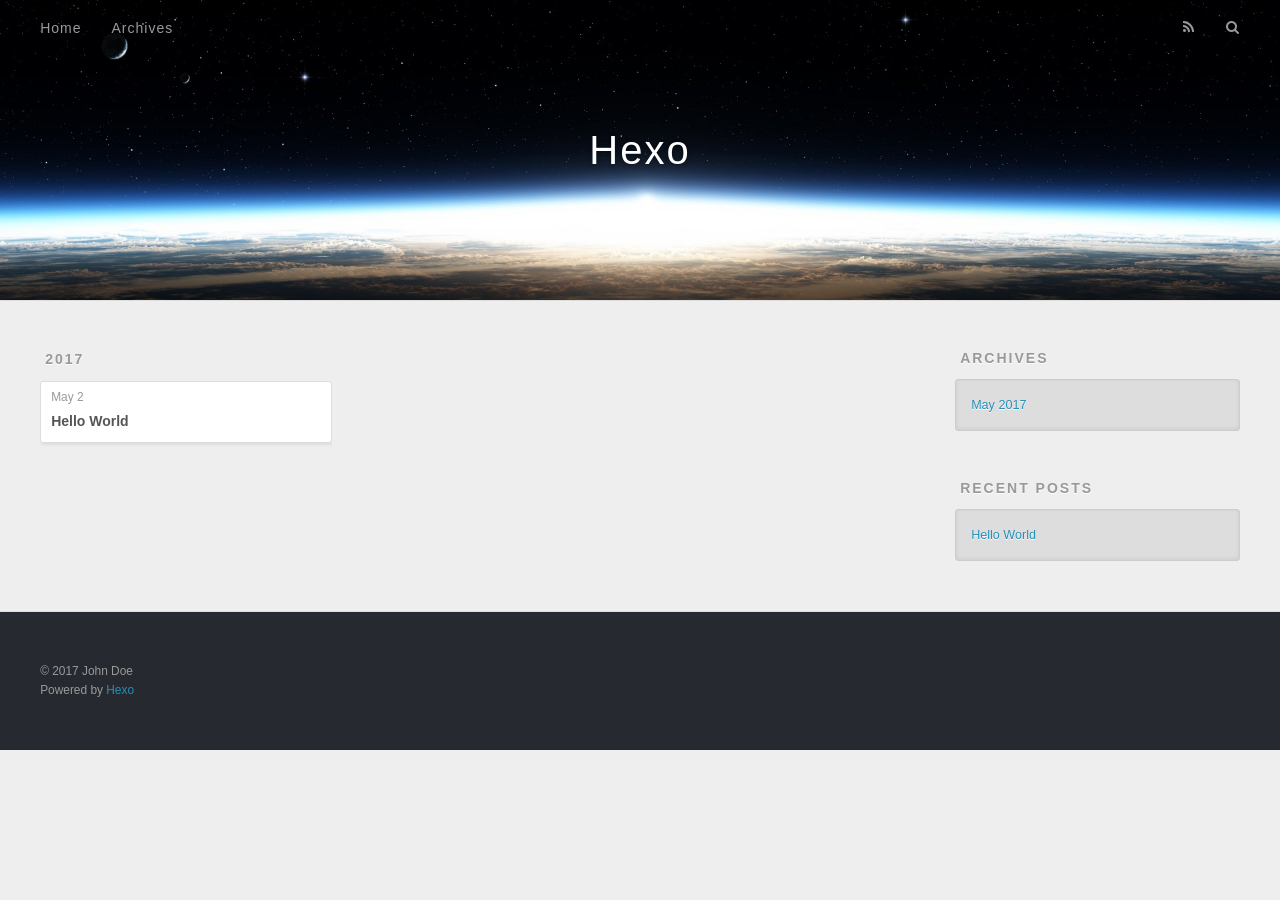
==== archives/index.html @ 9a904533 "Site updated: 2017-05-02 13:48:37" ====
<!DOCTYPE html>
<html>
<head>
  <meta charset="utf-8">
  
  <title>Archives | Hexo</title>
  <meta name="viewport" content="width=device-width, initial-scale=1, maximum-scale=1">
  <meta property="og:type" content="website">
<meta property="og:title" content="Hexo">
<meta property="og:url" content="http://yoursite.com/archives/index.html">
<meta property="og:site_name" content="Hexo">
<meta name="twitter:card" content="summary">
<meta name="twitter:title" content="Hexo">
  
    <link rel="alternate" href="/atom.xml" title="Hexo" type="application/atom+xml">
  
  
    <link rel="icon" href="/favicon.png">
  
  
    <link href="//fonts.googleapis.com/css?family=Source+Code+Pro" rel="stylesheet" type="text/css">
  
  <link rel="stylesheet" href="/css/style.css">
  

</head>

<body>
  <div id="container">
    <div id="wrap">
      <header id="header">
  <div id="banner"></div>
  <div id="header-outer" class="outer">
    <div id="header-title" class="inner">
      <h1 id="logo-wrap">
        <a href="/" id="logo">Hexo</a>
      </h1>
      
    </div>
    <div id="header-inner" class="inner">
      <nav id="main-nav">
        <a id="main-nav-toggle" class="nav-icon"></a>
        
          <a class="main-nav-link" href="/">Home</a>
        
          <a class="main-nav-link" href="/archives">Archives</a>
        
      </nav>
      <nav id="sub-nav">
        
          <a id="nav-rss-link" class="nav-icon" href="/atom.xml" title="RSS Feed"></a>
        
        <a id="nav-search-btn" class="nav-icon" title="Search"></a>
      </nav>
      <div id="search-form-wrap">
        <form action="//google.com/search" method="get" accept-charset="UTF-8" class="search-form"><input type="search" name="q" class="search-form-input" placeholder="Search"><button type="submit" class="search-form-submit">&#xF002;</button><input type="hidden" name="sitesearch" value="http://yoursite.com"></form>
      </div>
    </div>
  </div>
</header>
      <div class="outer">
        <section id="main">
  
  
    
    
      
      
      <section class="archives-wrap">
        <div class="archive-year-wrap">
          <a href="/archives/2017" class="archive-year">2017</a>
        </div>
        <div class="archives">
    
    <article class="archive-article archive-type-post">
  <div class="archive-article-inner">
    <header class="archive-article-header">
      <a href="/2017/05/02/hello-world/" class="archive-article-date">
  <time datetime="2017-05-02T03:52:16.779Z" itemprop="datePublished">May 2</time>
</a>
      
  
    <h1 itemprop="name">
      <a class="archive-article-title" href="/2017/05/02/hello-world/">Hello World</a>
    </h1>
  

    </header>
  </div>
</article>
  
  
    </div></section>
  

</section>
        
          <aside id="sidebar">
  
    

  
    

  
    
  
    
  <div class="widget-wrap">
    <h3 class="widget-title">Archives</h3>
    <div class="widget">
      <ul class="archive-list"><li class="archive-list-item"><a class="archive-list-link" href="/archives/2017/05/">May 2017</a></li></ul>
    </div>
  </div>


  
    
  <div class="widget-wrap">
    <h3 class="widget-title">Recent Posts</h3>
    <div class="widget">
      <ul>
        
          <li>
            <a href="/2017/05/02/hello-world/">Hello World</a>
          </li>
        
      </ul>
    </div>
  </div>

  
</aside>
        
      </div>
      <footer id="footer">
  
  <div class="outer">
    <div id="footer-info" class="inner">
      &copy; 2017 John Doe<br>
      Powered by <a href="http://hexo.io/" target="_blank">Hexo</a>
    </div>
  </div>
</footer>
    </div>
    <nav id="mobile-nav">
  
    <a href="/" class="mobile-nav-link">Home</a>
  
    <a href="/archives" class="mobile-nav-link">Archives</a>
  
</nav>
    

<script src="//ajax.googleapis.com/ajax/libs/jquery/2.0.3/jquery.min.js"></script>


  <link rel="stylesheet" href="/fancybox/jquery.fancybox.css">
  <script src="/fancybox/jquery.fancybox.pack.js"></script>


<script src="/js/script.js"></script>

  </div>
</body>
</html>
---- css/style.css ----
body {
  width: 100%;
}
body:before,
body:after {
  content: "";
  display: table;
}
body:after {
  clear: both;
}
html,
body,
div,
span,
applet,
object,
iframe,
h1,
h2,
h3,
h4,
h5,
h6,
p,
blockquote,
pre,
a,
abbr,
acronym,
address,
big,
cite,
code,
del,
dfn,
em,
img,
ins,
kbd,
q,
s,
samp,
small,
strike,
strong,
sub,
sup,
tt,
var,
dl,
dt,
dd,
ol,
ul,
li,
fieldset,
form,
label,
legend,
table,
caption,
tbody,
tfoot,
thead,
tr,
th,
td {
  margin: 0;
  padding: 0;
  border: 0;
  outline: 0;
  font-weight: inherit;
  font-style: inherit;
  font-family: inherit;
  font-size: 100%;
  vertical-align: baseline;
}
body {
  line-height: 1;
  color: #000;
  background: #fff;
}
ol,
ul {
  list-style: none;
}
table {
  border-collapse: separate;
  border-spacing: 0;
  vertical-align: middle;
}
caption,
th,
td {
  text-align: left;
  font-weight: normal;
  vertical-align: middle;
}
a img {
  border: none;
}
input,
button {
  margin: 0;
  padding: 0;
}
input::-moz-focus-inner,
button::-moz-focus-inner {
  border: 0;
  padding: 0;
}
@font-face {
  font-family: FontAwesome;
  font-style: normal;
  font-weight: normal;
  src: url("fonts/fontawesome-webfont.eot?v=#4.0.3");
  src: url("fonts/fontawesome-webfont.eot?#iefix&v=#4.0.3") format("embedded-opentype"), url("fonts/fontawesome-webfont.woff?v=#4.0.3") format("woff"), url("fonts/fontawesome-webfont.ttf?v=#4.0.3") format("truetype"), url("fonts/fontawesome-webfont.svg#fontawesomeregular?v=#4.0.3") format("svg");
}
html,
body,
#container {
  height: 100%;
}
body {
  background: #eee;
  font: 14px "Helvetica Neue", Helvetica, Arial, sans-serif;
  -webkit-text-size-adjust: 100%;
}
.outer {
  max-width: 1220px;
  margin: 0 auto;
  padding: 0 20px;
}
.outer:before,
.outer:after {
  content: "";
  display: table;
}
.outer:after {
  clear: both;
}
.inner {
  display: inline;
  float: left;
  width: 98.33333333333333%;
  margin: 0 0.833333333333333%;
}
.left,
.alignleft {
  float: left;
}
.right,
.alignright {
  float: right;
}
.clear {
  clear: both;
}
#container {
  position: relative;
}
.mobile-nav-on {
  overflow: hidden;
}
#wrap {
  height: 100%;
  width: 100%;
  position: absolute;
  top: 0;
  left: 0;
  -webkit-transition: 0.2s ease-out;
  -moz-transition: 0.2s ease-out;
  -ms-transition: 0.2s ease-out;
  transition: 0.2s ease-out;
  z-index: 1;
  background: #eee;
}
.mobile-nav-on #wrap {
  left: 280px;
}
@media screen and (min-width: 768px) {
  #main {
    display: inline;
    float: left;
    width: 73.33333333333333%;
    margin: 0 0.833333333333333%;
  }
}
.article-date,
.article-category-link,
.archive-year,
.widget-title {
  text-decoration: none;
  text-transform: uppercase;
  letter-spacing: 2px;
  color: #999;
  margin-bottom: 1em;
  margin-left: 5px;
  line-height: 1em;
  text-shadow: 0 1px #fff;
  font-weight: bold;
}
.article-inner,
.archive-article-inner {
  background: #fff;
  -webkit-box-shadow: 1px 2px 3px #ddd;
  box-shadow: 1px 2px 3px #ddd;
  border: 1px solid #ddd;
  border-radius: 3px;
}
.article-entry h1,
.widget h1 {
  font-size: 2em;
}
.article-entry h2,
.widget h2 {
  font-size: 1.5em;
}
.article-entry h3,
.widget h3 {
  font-size: 1.3em;
}
.article-entry h4,
.widget h4 {
  font-size: 1.2em;
}
.article-entry h5,
.widget h5 {
  font-size: 1em;
}
.article-entry h6,
.widget h6 {
  font-size: 1em;
  color: #999;
}
.article-entry hr,
.widget hr {
  border: 1px dashed #ddd;
}
.article-entry strong,
.widget strong {
  font-weight: bold;
}
.article-entry em,
.widget em,
.article-entry cite,
.widget cite {
  font-style: italic;
}
.article-entry sup,
.widget sup,
.article-entry sub,
.widget sub {
  font-size: 0.75em;
  line-height: 0;
  position: relative;
  vertical-align: baseline;
}
.article-entry sup,
.widget sup {
  top: -0.5em;
}
.article-entry sub,
.widget sub {
  bottom: -0.2em;
}
.article-entry small,
.widget small {
  font-size: 0.85em;
}
.article-entry acronym,
.widget acronym,
.article-entry abbr,
.widget abbr {
  border-bottom: 1px dotted;
}
.article-entry ul,
.widget ul,
.article-entry ol,
.widget ol,
.article-entry dl,
.widget dl {
  margin: 0 20px;
  line-height: 1.6em;
}
.article-entry ul ul,
.widget ul ul,
.article-entry ol ul,
.widget ol ul,
.article-entry ul ol,
.widget ul ol,
.article-entry ol ol,
.widget ol ol {
  margin-top: 0;
  margin-bottom: 0;
}
.article-entry ul,
.widget ul {
  list-style: disc;
}
.article-entry ol,
.widget ol {
  list-style: decimal;
}
.article-entry dt,
.widget dt {
  font-weight: bold;
}
#header {
  height: 300px;
  position: relative;
  border-bottom: 1px solid #ddd;
}
#header:before,
#header:after {
  content: "";
  position: absolute;
  left: 0;
  right: 0;
  height: 40px;
}
#header:before {
  top: 0;
  background: -webkit-linear-gradient(rgba(0,0,0,0.2), transparent);
  background: -moz-linear-gradient(rgba(0,0,0,0.2), transparent);
  background: -ms-linear-gradient(rgba(0,0,0,0.2), transparent);
  background: linear-gradient(rgba(0,0,0,0.2), transparent);
}
#header:after {
  bottom: 0;
  background: -webkit-linear-gradient(transparent, rgba(0,0,0,0.2));
  background: -moz-linear-gradient(transparent, rgba(0,0,0,0.2));
  background: -ms-linear-gradient(transparent, rgba(0,0,0,0.2));
  background: linear-gradient(transparent, rgba(0,0,0,0.2));
}
#header-outer {
  height: 100%;
  position: relative;
}
#header-inner {
  position: relative;
  overflow: hidden;
}
#banner {
  position: absolute;
  top: 0;
  left: 0;
  width: 100%;
  height: 100%;
  background: url("images/banner.jpg") center #000;
  -webkit-background-size: cover;
  -moz-background-size: cover;
  background-size: cover;
  z-index: -1;
}
#header-title {
  text-align: center;
  height: 40px;
  position: absolute;
  top: 50%;
  left: 0;
  margin-top: -20px;
}
#logo,
#subtitle {
  text-decoration: none;
  color: #fff;
  font-weight: 300;
  text-shadow: 0 1px 4px rgba(0,0,0,0.3);
}
#logo {
  font-size: 40px;
  line-height: 40px;
  letter-spacing: 2px;
}
#subtitle {
  font-size: 16px;
  line-height: 16px;
  letter-spacing: 1px;
}
#subtitle-wrap {
  margin-top: 16px;
}
#main-nav {
  float: left;
  margin-left: -15px;
}
.nav-icon,
.main-nav-link {
  float: left;
  color: #fff;
  opacity: 0.6;
  text-decoration: none;
  text-shadow: 0 1px rgba(0,0,0,0.2);
  -webkit-transition: opacity 0.2s;
  -moz-transition: opacity 0.2s;
  -ms-transition: opacity 0.2s;
  transition: opacity 0.2s;
  display: block;
  padding: 20px 15px;
}
.nav-icon:hover,
.main-nav-link:hover {
  opacity: 1;
}
.nav-icon {
  font-family: FontAwesome;
  text-align: center;
  font-size: 14px;
  width: 14px;
  height: 14px;
  padding: 20px 15px;
  position: relative;
  cursor: pointer;
}
.main-nav-link {
  font-weight: 300;
  letter-spacing: 1px;
}
@media screen and (max-width: 479px) {
  .main-nav-link {
    display: none;
  }
}
#main-nav-toggle {
  display: none;
}
#main-nav-toggle:before {
  content: "\f0c9";
}
@media screen and (max-width: 479px) {
  #main-nav-toggle {
    display: block;
  }
}
#sub-nav {
  float: right;
  margin-right: -15px;
}
#nav-rss-link:before {
  content: "\f09e";
}
#nav-search-btn:before {
  content: "\f002";
}
#search-form-wrap {
  position: absolute;
  top: 15px;
  width: 150px;
  height: 30px;
  right: -150px;
  opacity: 0;
  -webkit-transition: 0.2s ease-out;
  -moz-transition: 0.2s ease-out;
  -ms-transition: 0.2s ease-out;
  transition: 0.2s ease-out;
}
#search-form-wrap.on {
  opacity: 1;
  right: 0;
}
@media screen and (max-width: 479px) {
  #search-form-wrap {
    width: 100%;
    right: -100%;
  }
}
.search-form {
  position: absolute;
  top: 0;
  left: 0;
  right: 0;
  background: #fff;
  padding: 5px 15px;
  border-radius: 15px;
  -webkit-box-shadow: 0 0 10px rgba(0,0,0,0.3);
  box-shadow: 0 0 10px rgba(0,0,0,0.3);
}
.search-form-input {
  border: none;
  background: none;
  color: #555;
  width: 100%;
  font: 13px "Helvetica Neue", Helvetica, Arial, sans-serif;
  outline: none;
}
.search-form-input::-webkit-search-results-decoration,
.search-form-input::-webkit-search-cancel-button {
  -webkit-appearance: none;
}
.search-form-submit {
  position: absolute;
  top: 50%;
  right: 10px;
  margin-top: -7px;
  font: 13px FontAwesome;
  border: none;
  background: none;
  color: #bbb;
  cursor: pointer;
}
.search-form-submit:hover,
.search-form-submit:focus {
  color: #777;
}
.article {
  margin: 50px 0;
}
.article-inner {
  overflow: hidden;
}
.article-meta:before,
.article-meta:after {
  content: "";
  display: table;
}
.article-meta:after {
  clear: both;
}
.article-date {
  float: left;
}
.article-category {
  float: left;
  line-height: 1em;
  color: #ccc;
  text-shadow: 0 1px #fff;
  margin-left: 8px;
}
.article-category:before {
  content: "\2022";
}
.article-category-link {
  margin: 0 12px 1em;
}
.article-header {
  padding: 20px 20px 0;
}
.article-title {
  text-decoration: none;
  font-size: 2em;
  font-weight: bold;
  color: #555;
  line-height: 1.1em;
  -webkit-transition: color 0.2s;
  -moz-transition: color 0.2s;
  -ms-transition: color 0.2s;
  transition: color 0.2s;
}
a.article-title:hover {
  color: #258fb8;
}
.article-entry {
  color: #555;
  padding: 0 20px;
}
.article-entry:before,
.article-entry:after {
  content: "";
  display: table;
}
.article-entry:after {
  clear: both;
}
.article-entry p,
.article-entry table {
  line-height: 1.6em;
  margin: 1.6em 0;
}
.article-entry h1,
.article-entry h2,
.article-entry h3,
.article-entry h4,
.article-entry h5,
.article-entry h6 {
  font-weight: bold;
}
.article-entry h1,
.article-entry h2,
.article-entry h3,
.article-entry h4,
.article-entry h5,
.article-entry h6 {
  line-height: 1.1em;
  margin: 1.1em 0;
}
.article-entry a {
  color: #258fb8;
  text-decoration: none;
}
.article-entry a:hover {
  text-decoration: underline;
}
.article-entry ul,
.article-entry ol,
.article-entry dl {
  margin-top: 1.6em;
  margin-bottom: 1.6em;
}
.article-entry img,
.article-entry video {
  max-width: 100%;
  height: auto;
  display: block;
  margin: auto;
}
.article-entry iframe {
  border: none;
}
.article-entry table {
  width: 100%;
  border-collapse: collapse;
  border-spacing: 0;
}
.article-entry th {
  font-weight: bold;
  border-bottom: 3px solid #ddd;
  padding-bottom: 0.5em;
}
.article-entry td {
  border-bottom: 1px solid #ddd;
  padding: 10px 0;
}
.article-entry blockquote {
  font-family: Georgia, "Times New Roman", serif;
  font-size: 1.4em;
  margin: 1.6em 20px;
  text-align: center;
}
.article-entry blockquote footer {
  font-size: 14px;
  margin: 1.6em 0;
  font-family: "Helvetica Neue", Helvetica, Arial, sans-serif;
}
.article-entry blockquote footer cite:before {
  content: "—";
  padding: 0 0.5em;
}
.article-entry .pullquote {
  text-align: left;
  width: 45%;
  margin: 0;
}
.article-entry .pullquote.left {
  margin-left: 0.5em;
  margin-right: 1em;
}
.article-entry .pullquote.right {
  margin-right: 0.5em;
  margin-left: 1em;
}
.article-entry .caption {
  color: #999;
  display: block;
  font-size: 0.9em;
  margin-top: 0.5em;
  position: relative;
  text-align: center;
}
.article-entry .video-container {
  position: relative;
  padding-top: 56.25%;
  height: 0;
  overflow: hidden;
}
.article-entry .video-container iframe,
.article-entry .video-container object,
.article-entry .video-container embed {
  position: absolute;
  top: 0;
  left: 0;
  width: 100%;
  height: 100%;
  margin-top: 0;
}
.article-more-link a {
  display: inline-block;
  line-height: 1em;
  padding: 6px 15px;
  border-radius: 15px;
  background: #eee;
  color: #999;
  text-shadow: 0 1px #fff;
  text-decoration: none;
}
.article-more-link a:hover {
  background: #258fb8;
  color: #fff;
  text-decoration: none;
  text-shadow: 0 1px #1e7293;
}
.article-footer {
  font-size: 0.85em;
  line-height: 1.6em;
  border-top: 1px solid #ddd;
  padding-top: 1.6em;
  margin: 0 20px 20px;
}
.article-footer:before,
.article-footer:after {
  content: "";
  display: table;
}
.article-footer:after {
  clear: both;
}
.article-footer a {
  color: #999;
  text-decoration: none;
}
.article-footer a:hover {
  color: #555;
}
.article-tag-list-item {
  float: left;
  margin-right: 10px;
}
.article-tag-list-link:before {
  content: "#";
}
.article-comment-link {
  float: right;
}
.article-comment-link:before {
  content: "\f075";
  font-family: FontAwesome;
  padding-right: 8px;
}
.article-share-link {
  cursor: pointer;
  float: right;
  margin-left: 20px;
}
.article-share-link:before {
  content: "\f064";
  font-family: FontAwesome;
  padding-right: 6px;
}
#article-nav {
  position: relative;
}
#article-nav:before,
#article-nav:after {
  content: "";
  display: table;
}
#article-nav:after {
  clear: both;
}
@media screen and (min-width: 768px) {
  #article-nav {
    margin: 50px 0;
  }
  #article-nav:before {
    width: 8px;
    height: 8px;
    position: absolute;
    top: 50%;
    left: 50%;
    margin-top: -4px;
    margin-left: -4px;
    content: "";
    border-radius: 50%;
    background: #ddd;
    -webkit-box-shadow: 0 1px 2px #fff;
    box-shadow: 0 1px 2px #fff;
  }
}
.article-nav-link-wrap {
  text-decoration: none;
  text-shadow: 0 1px #fff;
  color: #999;
  -webkit-box-sizing: border-box;
  -moz-box-sizing: border-box;
  box-sizing: border-box;
  margin-top: 50px;
  text-align: center;
  display: block;
}
.article-nav-link-wrap:hover {
  color: #555;
}
@media screen and (min-width: 768px) {
  .article-nav-link-wrap {
    width: 50%;
    margin-top: 0;
  }
}
@media screen and (min-width: 768px) {
  #article-nav-newer {
    float: left;
    text-align: right;
    padding-right: 20px;
  }
}
@media screen and (min-width: 768px) {
  #article-nav-older {
    float: right;
    text-align: left;
    padding-left: 20px;
  }
}
.article-nav-caption {
  text-transform: uppercase;
  letter-spacing: 2px;
  color: #ddd;
  line-height: 1em;
  font-weight: bold;
}
#article-nav-newer .article-nav-caption {
  margin-right: -2px;
}
.article-nav-title {
  font-size: 0.85em;
  line-height: 1.6em;
  margin-top: 0.5em;
}
.article-share-box {
  position: absolute;
  display: none;
  background: #fff;
  -webkit-box-shadow: 1px 2px 10px rgba(0,0,0,0.2);
  box-shadow: 1px 2px 10px rgba(0,0,0,0.2);
  border-radius: 3px;
  margin-left: -145px;
  overflow: hidden;
  z-index: 1;
}
.article-share-box.on {
  display: block;
}
.article-share-input {
  width: 100%;
  background: none;
  -webkit-box-sizing: border-box;
  -moz-box-sizing: border-box;
  box-sizing: border-box;
  font: 14px "Helvetica Neue", Helvetica, Arial, sans-serif;
  padding: 0 15px;
  color: #555;
  outline: none;
  border: 1px solid #ddd;
  border-radius: 3px 3px 0 0;
  height: 36px;
  line-height: 36px;
}
.article-share-links {
  background: #eee;
}
.article-share-links:before,
.article-share-links:after {
  content: "";
  display: table;
}
.article-share-links:after {
  clear: both;
}
.article-share-twitter,
.article-share-facebook,
.article-share-pinterest,
.article-share-google {
  width: 50px;
  height: 36px;
  display: block;
  float: left;
  position: relative;
  color: #999;
  text-shadow: 0 1px #fff;
}
.article-share-twitter:before,
.article-share-facebook:before,
.article-share-pinterest:before,
.article-share-google:before {
  font-size: 20px;
  font-family: FontAwesome;
  width: 20px;
  height: 20px;
  position: absolute;
  top: 50%;
  left: 50%;
  margin-top: -10px;
  margin-left: -10px;
  text-align: center;
}
.article-share-twitter:hover,
.article-share-facebook:hover,
.article-share-pinterest:hover,
.article-share-google:hover {
  color: #fff;
}
.article-share-twitter:before {
  content: "\f099";
}
.article-share-twitter:hover {
  background: #00aced;
  text-shadow: 0 1px #008abe;
}
.article-share-facebook:before {
  content: "\f09a";
}
.article-share-facebook:hover {
  background: #3b5998;
  text-shadow: 0 1px #2f477a;
}
.article-share-pinterest:before {
  content: "\f0d2";
}
.article-share-pinterest:hover {
  background: #cb2027;
  text-shadow: 0 1px #a21a1f;
}
.article-share-google:before {
  content: "\f0d5";
}
.article-share-google:hover {
  background: #dd4b39;
  text-shadow: 0 1px #be3221;
}
.article-gallery {
  background: #000;
  position: relative;
}
.article-gallery-photos {
  position: relative;
  overflow: hidden;
}
.article-gallery-img {
  display: none;
  max-width: 100%;
}
.article-gallery-img:first-child {
  display: block;
}
.article-gallery-img.loaded {
  position: absolute;
  display: block;
}
.article-gallery-img img {
  display: block;
  max-width: 100%;
  margin: 0 auto;
}
#comments {
  background: #fff;
  -webkit-box-shadow: 1px 2px 3px #ddd;
  box-shadow: 1px 2px 3px #ddd;
  padding: 20px;
  border: 1px solid #ddd;
  border-radius: 3px;
  margin: 50px 0;
}
#comments a {
  color: #258fb8;
}
.archives-wrap {
  margin: 50px 0;
}
.archives:before,
.archives:after {
  content: "";
  display: table;
}
.archives:after {
  clear: both;
}
.archive-year-wrap {
  margin-bottom: 1em;
}
.archives {
  -webkit-column-gap: 10px;
  -moz-column-gap: 10px;
  column-gap: 10px;
}
@media screen and (min-width: 480px) and (max-width: 767px) {
  .archives {
    -webkit-column-count: 2;
    -moz-column-count: 2;
    column-count: 2;
  }
}
@media screen and (min-width: 768px) {
  .archives {
    -webkit-column-count: 3;
    -moz-column-count: 3;
    column-count: 3;
  }
}
.archive-article {
  -webkit-column-break-inside: avoid;
  page-break-inside: avoid;
  overflow: hidden;
  break-inside: avoid-column;
}
.archive-article-inner {
  padding: 10px;
  margin-bottom: 15px;
}
.archive-article-title {
  text-decoration: none;
  font-weight: bold;
  color: #555;
  -webkit-transition: color 0.2s;
  -moz-transition: color 0.2s;
  -ms-transition: color 0.2s;
  transition: color 0.2s;
  line-height: 1.6em;
}
.archive-article-title:hover {
  color: #258fb8;
}
.archive-article-footer {
  margin-top: 1em;
}
.archive-article-date {
  color: #999;
  text-decoration: none;
  font-size: 0.85em;
  line-height: 1em;
  margin-bottom: 0.5em;
  display: block;
}
#page-nav {
  margin: 50px auto;
  background: #fff;
  -webkit-box-shadow: 1px 2px 3px #ddd;
  box-shadow: 1px 2px 3px #ddd;
  border: 1px solid #ddd;
  border-radius: 3px;
  text-align: center;
  color: #999;
  overflow: hidden;
}
#page-nav:before,
#page-nav:after {
  content: "";
  display: table;
}
#page-nav:after {
  clear: both;
}
#page-nav a,
#page-nav span {
  padding: 10px 20px;
  line-height: 1;
  height: 2ex;
}
#page-nav a {
  color: #999;
  text-decoration: none;
}
#page-nav a:hover {
  background: #999;
  color: #fff;
}
#page-nav .prev {
  float: left;
}
#page-nav .next {
  float: right;
}
#page-nav .page-number {
  display: inline-block;
}
@media screen and (max-width: 479px) {
  #page-nav .page-number {
    display: none;
  }
}
#page-nav .current {
  color: #555;
  font-weight: bold;
}
#page-nav .space {
  color: #ddd;
}
#footer {
  background: #262a30;
  padding: 50px 0;
  border-top: 1px solid #ddd;
  color: #999;
}
#footer a {
  color: #258fb8;
  text-decoration: none;
}
#footer a:hover {
  text-decoration: underline;
}
#footer-info {
  line-height: 1.6em;
  font-size: 0.85em;
}
.article-entry pre,
.article-entry .highlight {
  background: #2d2d2d;
  margin: 0 -20px;
  padding: 15px 20px;
  border-style: solid;
  border-color: #ddd;
  border-width: 1px 0;
  overflow: auto;
  color: #ccc;
  line-height: 22.400000000000002px;
}
.article-entry .highlight .gutter pre,
.article-entry .gist .gist-file .gist-data .line-numbers {
  color: #666;
  font-size: 0.85em;
}
.article-entry pre,
.article-entry code {
  font-family: "Source Code Pro", Consolas, Monaco, Menlo, Consolas, monospace;
}
.article-entry code {
  background: #eee;
  text-shadow: 0 1px #fff;
  padding: 0 0.3em;
}
.article-entry pre code {
  background: none;
  text-shadow: none;
  padding: 0;
}
.article-entry .highlight pre {
  border: none;
  margin: 0;
  padding: 0;
}
.article-entry .highlight table {
  margin: 0;
  width: auto;
}
.article-entry .highlight td {
  border: none;
  padding: 0;
}
.article-entry .highlight figcaption {
  font-size: 0.85em;
  color: #999;
  line-height: 1em;
  margin-bottom: 1em;
}
.article-entry .highlight figcaption:before,
.article-entry .highlight figcaption:after {
  content: "";
  display: table;
}
.article-entry .highlight figcaption:after {
  clear: both;
}
.article-entry .highlight figcaption a {
  float: right;
}
.article-entry .highlight .gutter pre {
  text-align: right;
  padding-right: 20px;
}
.article-entry .highlight .line {
  height: 22.400000000000002px;
}
.article-entry .highlight .line.marked {
  background: #515151;
}
.article-entry .gist {
  margin: 0 -20px;
  border-style: solid;
  border-color: #ddd;
  border-width: 1px 0;
  background: #2d2d2d;
  padding: 15px 20px 15px 0;
}
.article-entry .gist .gist-file {
  border: none;
  font-family: "Source Code Pro", Consolas, Monaco, Menlo, Consolas, monospace;
  margin: 0;
}
.article-entry .gist .gist-file .gist-data {
  background: none;
  border: none;
}
.article-entry .gist .gist-file .gist-data .line-numbers {
  background: none;
  border: none;
  padding: 0 20px 0 0;
}
.article-entry .gist .gist-file .gist-data .line-data {
  padding: 0 !important;
}
.article-entry .gist .gist-file .highlight {
  margin: 0;
  padding: 0;
  border: none;
}
.article-entry .gist .gist-file .gist-meta {
  background: #2d2d2d;
  color: #999;
  font: 0.85em "Helvetica Neue", Helvetica, Arial, sans-serif;
  text-shadow: 0 0;
  padding: 0;
  margin-top: 1em;
  margin-left: 20px;
}
.article-entry .gist .gist-file .gist-meta a {
  color: #258fb8;
  font-weight: normal;
}
.article-entry .gist .gist-file .gist-meta a:hover {
  text-decoration: underline;
}
pre .comment,
pre .title {
  color: #999;
}
pre .variable,
pre .attribute,
pre .tag,
pre .regexp,
pre .ruby .constant,
pre .xml .tag .title,
pre .xml .pi,
pre .xml .doctype,
pre .html .doctype,
pre .css .id,
pre .css .class,
pre .css .pseudo {
  color: #f2777a;
}
pre .number,
pre .preprocessor,
pre .built_in,
pre .literal,
pre .params,
pre .constant {
  color: #f99157;
}
pre .class,
pre .ruby .class .title,
pre .css .rules .attribute {
  color: #9c9;
}
pre .string,
pre .value,
pre .inheritance,
pre .header,
pre .ruby .symbol,
pre .xml .cdata {
  color: #9c9;
}
pre .css .hexcolor {
  color: #6cc;
}
pre .function,
pre .python .decorator,
pre .python .title,
pre .ruby .function .title,
pre .ruby .title .keyword,
pre .perl .sub,
pre .javascript .title,
pre .coffeescript .title {
  color: #69c;
}
pre .keyword,
pre .javascript .function {
  color: #c9c;
}
@media screen and (max-width: 479px) {
  #mobile-nav {
    position: absolute;
    top: 0;
    left: 0;
    width: 280px;
    height: 100%;
    background: #191919;
    border-right: 1px solid #fff;
  }
}
@media screen and (max-width: 479px) {
  .mobile-nav-link {
    display: block;
    color: #999;
    text-decoration: none;
    padding: 15px 20px;
    font-weight: bold;
  }
  .mobile-nav-link:hover {
    color: #fff;
  }
}
@media screen and (min-width: 768px) {
  #sidebar {
    display: inline;
    float: left;
    width: 23.333333333333332%;
    margin: 0 0.833333333333333%;
  }
}
.widget-wrap {
  margin: 50px 0;
}
.widget {
  color: #777;
  text-shadow: 0 1px #fff;
  background: #ddd;
  -webkit-box-shadow: 0 -1px 4px #ccc inset;
  box-shadow: 0 -1px 4px #ccc inset;
  border: 1px solid #ccc;
  padding: 15px;
  border-radius: 3px;
}
.widget a {
  color: #258fb8;
  text-decoration: none;
}
.widget a:hover {
  text-decoration: underline;
}
.widget ul ul,
.widget ol ul,
.widget dl ul,
.widget ul ol,
.widget ol ol,
.widget dl ol,
.widget ul dl,
.widget ol dl,
.widget dl dl {
  margin-left: 15px;
  list-style: disc;
}
.widget {
  line-height: 1.6em;
  word-wrap: break-word;
  font-size: 0.9em;
}
.widget ul,
.widget ol {
  list-style: none;
  margin: 0;
}
.widget ul ul,
.widget ol ul,
.widget ul ol,
.widget ol ol {
  margin: 0 20px;
}
.widget ul ul,
.widget ol ul {
  list-style: disc;
}
.widget ul ol,
.widget ol ol {
  list-style: decimal;
}
.category-list-count,
.tag-list-count,
.archive-list-count {
  padding-left: 5px;
  color: #999;
  font-size: 0.85em;
}
.category-list-count:before,
.tag-list-count:before,
.archive-list-count:before {
  content: "(";
}
.category-list-count:after,
.tag-list-count:after,
.archive-list-count:after {
  content: ")";
}
.tagcloud a {
  margin-right: 5px;
  display: inline-block;
}
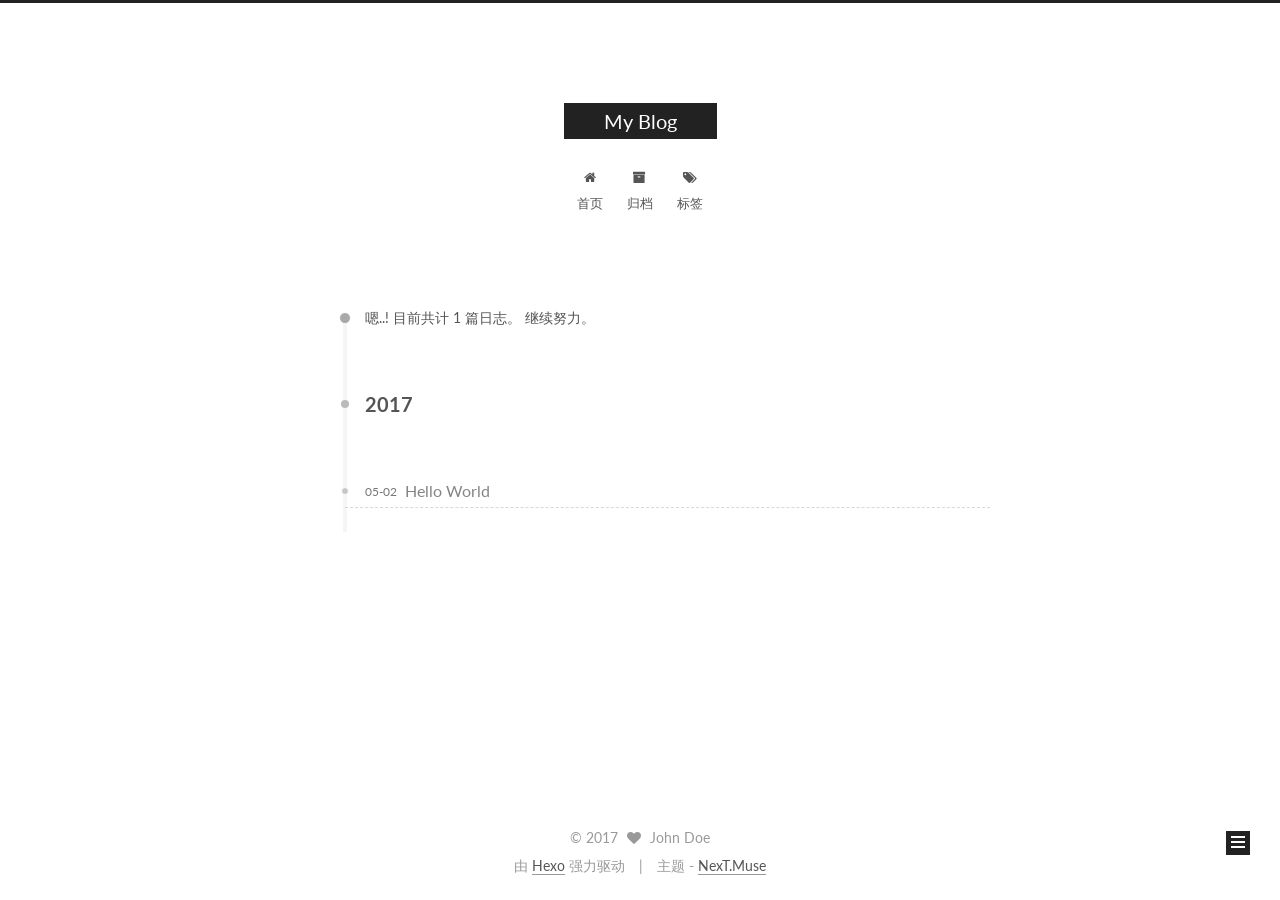
==== commit 9c7a2bcd: "Site updated: 2017-05-02 15:48:17" ====
--- a/archives/index.html
+++ b/archives/index.html
@@ -1,166 +1,549 @@
-<!DOCTYPE html>
-<html>
+<!doctype html>
+
+
+
+  
+
+
+<html class="theme-next muse use-motion" lang="zh-Hans">
 <head>
-  <meta charset="utf-8">
-  
-  <title>Archives | Hexo</title>
-  <meta name="viewport" content="width=device-width, initial-scale=1, maximum-scale=1">
-  <meta property="og:type" content="website">
-<meta property="og:title" content="Hexo">
+  <meta charset="UTF-8"/>
+<meta http-equiv="X-UA-Compatible" content="IE=edge" />
+<meta name="viewport" content="width=device-width, initial-scale=1, maximum-scale=1"/>
+
+
+
+
+
+
+<meta http-equiv="Cache-Control" content="no-transform" />
+<meta http-equiv="Cache-Control" content="no-siteapp" />
+
+
+
+
+
+
+
+
+
+
+
+
+
+
+
+  
+  
+  <link href="/lib/fancybox/source/jquery.fancybox.css?v=2.1.5" rel="stylesheet" type="text/css" />
+
+
+
+
+  
+  
+  
+  
+
+  
+    
+    
+  
+
+  
+
+  
+
+  
+
+  
+
+  
+    
+    
+    <link href="//fonts.googleapis.com/css?family=Lato:300,300italic,400,400italic,700,700italic&subset=latin,latin-ext" rel="stylesheet" type="text/css">
+  
+
+
+
+
+
+
+<link href="/lib/font-awesome/css/font-awesome.min.css?v=4.6.2" rel="stylesheet" type="text/css" />
+
+<link href="/css/main.css?v=5.1.1" rel="stylesheet" type="text/css" />
+
+
+  <meta name="keywords" content="Hexo, NexT" />
+
+
+
+
+
+
+
+
+  <link rel="shortcut icon" type="image/x-icon" href="/favicon.ico?v=5.1.1" />
+
+
+
+
+
+
+<meta property="og:type" content="website">
+<meta property="og:title" content="My Blog">
 <meta property="og:url" content="http://yoursite.com/archives/index.html">
-<meta property="og:site_name" content="Hexo">
+<meta property="og:site_name" content="My Blog">
 <meta name="twitter:card" content="summary">
-<meta name="twitter:title" content="Hexo">
-  
-    <link rel="alternate" href="/atom.xml" title="Hexo" type="application/atom+xml">
-  
-  
-    <link rel="icon" href="/favicon.png">
-  
-  
-    <link href="//fonts.googleapis.com/css?family=Source+Code+Pro" rel="stylesheet" type="text/css">
-  
-  <link rel="stylesheet" href="/css/style.css">
-  
-
+<meta name="twitter:title" content="My Blog">
+
+
+
+<script type="text/javascript" id="hexo.configurations">
+  var NexT = window.NexT || {};
+  var CONFIG = {
+    root: '/',
+    scheme: 'Muse',
+    sidebar: {"position":"left","display":"post","offset":12,"offset_float":0,"b2t":false,"scrollpercent":false},
+    fancybox: true,
+    motion: true,
+    duoshuo: {
+      userId: '0',
+      author: '博主'
+    },
+    algolia: {
+      applicationID: '',
+      apiKey: '',
+      indexName: '',
+      hits: {"per_page":10},
+      labels: {"input_placeholder":"Search for Posts","hits_empty":"We didn't find any results for the search: ${query}","hits_stats":"${hits} results found in ${time} ms"}
+    }
+  };
+</script>
+
+
+
+  <link rel="canonical" href="http://yoursite.com/archives/"/>
+
+
+
+
+
+  <title>归档 | My Blog</title>
 </head>
 
-<body>
-  <div id="container">
-    <div id="wrap">
-      <header id="header">
-  <div id="banner"></div>
-  <div id="header-outer" class="outer">
-    <div id="header-title" class="inner">
-      <h1 id="logo-wrap">
-        <a href="/" id="logo">Hexo</a>
+<body itemscope itemtype="http://schema.org/WebPage" lang="zh-Hans">
+
+  
+
+
+
+
+
+
+
+
+
+
+
+
+
+
+  
+  
+    
+  
+
+  <div class="container sidebar-position-left  page-archive  ">
+    <div class="headband"></div>
+
+    <header id="header" class="header" itemscope itemtype="http://schema.org/WPHeader">
+      <div class="header-inner"><div class="site-brand-wrapper">
+  <div class="site-meta ">
+    
+
+    <div class="custom-logo-site-title">
+      <a href="/"  class="brand" rel="start">
+        <span class="logo-line-before"><i></i></span>
+        <span class="site-title">My Blog</span>
+        <span class="logo-line-after"><i></i></span>
+      </a>
+    </div>
+      
+        <p class="site-subtitle"></p>
+      
+  </div>
+
+  <div class="site-nav-toggle">
+    <button>
+      <span class="btn-bar"></span>
+      <span class="btn-bar"></span>
+      <span class="btn-bar"></span>
+    </button>
+  </div>
+</div>
+
+<nav class="site-nav">
+  
+
+  
+    <ul id="menu" class="menu">
+      
+        
+        <li class="menu-item menu-item-home">
+          <a href="/" rel="section">
+            
+              <i class="menu-item-icon fa fa-fw fa-home"></i> <br />
+            
+            首页
+          </a>
+        </li>
+      
+        
+        <li class="menu-item menu-item-archives">
+          <a href="/archives" rel="section">
+            
+              <i class="menu-item-icon fa fa-fw fa-archive"></i> <br />
+            
+            归档
+          </a>
+        </li>
+      
+        
+        <li class="menu-item menu-item-tags">
+          <a href="/tags" rel="section">
+            
+              <i class="menu-item-icon fa fa-fw fa-tags"></i> <br />
+            
+            标签
+          </a>
+        </li>
+      
+
+      
+    </ul>
+  
+
+  
+</nav>
+
+
+
+ </div>
+    </header>
+
+    <main id="main" class="main">
+      <div class="main-inner">
+        <div class="content-wrap">
+          <div id="content" class="content">
+            
+
+  <section id="posts" class="posts-collapse">
+    <span class="archive-move-on"></span>
+
+    <span class="archive-page-counter">
+      
+      
+      
+        
+      
+      嗯..! 目前共计 1 篇日志。 继续努力。
+    </span>
+
+    
+
+      
+      
+      
+
+      
+        
+        <div class="collection-title">
+          <h2 class="archive-year motion-element" id="archive-year-2017">2017</h2>
+        </div>
+      
+      
+
+      
+
+  <article class="post post-type-normal" itemscope itemtype="http://schema.org/Article">
+    <header class="post-header">
+
+      <h1 class="post-title">
+        
+            <a class="post-title-link" href="/2017/05/02/hello-world/" itemprop="url">
+              
+                <span itemprop="name">Hello World</span>
+              
+            </a>
+        
       </h1>
-      
-    </div>
-    <div id="header-inner" class="inner">
-      <nav id="main-nav">
-        <a id="main-nav-toggle" class="nav-icon"></a>
-        
-          <a class="main-nav-link" href="/">Home</a>
-        
-          <a class="main-nav-link" href="/archives">Archives</a>
-        
-      </nav>
-      <nav id="sub-nav">
-        
-          <a id="nav-rss-link" class="nav-icon" href="/atom.xml" title="RSS Feed"></a>
-        
-        <a id="nav-search-btn" class="nav-icon" title="Search"></a>
-      </nav>
-      <div id="search-form-wrap">
-        <form action="//google.com/search" method="get" accept-charset="UTF-8" class="search-form"><input type="search" name="q" class="search-form-input" placeholder="Search"><button type="submit" class="search-form-submit">&#xF002;</button><input type="hidden" name="sitesearch" value="http://yoursite.com"></form>
+
+      <div class="post-meta">
+        <time class="post-time" itemprop="dateCreated"
+              datetime="2017-05-02T11:52:16+08:00"
+              content="2017-05-02" >
+          05-02
+        </time>
       </div>
+
+    </header>
+  </article>
+
+
+
+    
+
+  </section>
+
+  
+
+
+
+          </div>
+          
+
+
+          
+
+        </div>
+        
+          
+  
+  <div class="sidebar-toggle">
+    <div class="sidebar-toggle-line-wrap">
+      <span class="sidebar-toggle-line sidebar-toggle-line-first"></span>
+      <span class="sidebar-toggle-line sidebar-toggle-line-middle"></span>
+      <span class="sidebar-toggle-line sidebar-toggle-line-last"></span>
     </div>
   </div>
-</header>
-      <div class="outer">
-        <section id="main">
-  
-  
-    
-    
-      
-      
-      <section class="archives-wrap">
-        <div class="archive-year-wrap">
-          <a href="/archives/2017" class="archive-year">2017</a>
+
+  <aside id="sidebar" class="sidebar">
+    <div class="sidebar-inner">
+
+      
+
+      
+
+      <section class="site-overview sidebar-panel sidebar-panel-active">
+        <div class="site-author motion-element" itemprop="author" itemscope itemtype="http://schema.org/Person">
+          <img class="site-author-image" itemprop="image"
+               src="/images/avatar.gif"
+               alt="John Doe" />
+          <p class="site-author-name" itemprop="name">John Doe</p>
+           
+              <p class="site-description motion-element" itemprop="description"></p>
+          
         </div>
-        <div class="archives">
-    
-    <article class="archive-article archive-type-post">
-  <div class="archive-article-inner">
-    <header class="archive-article-header">
-      <a href="/2017/05/02/hello-world/" class="archive-article-date">
-  <time datetime="2017-05-02T03:52:16.779Z" itemprop="datePublished">May 2</time>
-</a>
-      
-  
-    <h1 itemprop="name">
-      <a class="archive-article-title" href="/2017/05/02/hello-world/">Hello World</a>
-    </h1>
-  
-
-    </header>
+        <nav class="site-state motion-element">
+
+          
+            <div class="site-state-item site-state-posts">
+              <a href="/archives">
+                <span class="site-state-item-count">1</span>
+                <span class="site-state-item-name">日志</span>
+              </a>
+            </div>
+          
+
+          
+
+          
+
+        </nav>
+
+        
+
+        <div class="links-of-author motion-element">
+          
+        </div>
+
+        
+        
+
+        
+        
+
+        
+
+
+      </section>
+
+      
+
+      
+
+    </div>
+  </aside>
+
+
+        
+      </div>
+    </main>
+
+    <footer id="footer" class="footer">
+      <div class="footer-inner">
+        <div class="copyright" >
+  
+  &copy; 
+  <span itemprop="copyrightYear">2017</span>
+  <span class="with-love">
+    <i class="fa fa-heart"></i>
+  </span>
+  <span class="author" itemprop="copyrightHolder">John Doe</span>
+</div>
+
+
+<div class="powered-by">
+  由 <a class="theme-link" href="https://hexo.io">Hexo</a> 强力驱动
+</div>
+
+<div class="theme-info">
+  主题 -
+  <a class="theme-link" href="https://github.com/iissnan/hexo-theme-next">
+    NexT.Muse
+  </a>
+</div>
+
+
+        
+
+        
+      </div>
+    </footer>
+
+    
+      <div class="back-to-top">
+        <i class="fa fa-arrow-up"></i>
+        
+      </div>
+    
+
   </div>
-</article>
-  
-  
-    </div></section>
-  
-
-</section>
-        
-          <aside id="sidebar">
-  
-    
-
-  
-    
-
-  
-    
-  
-    
-  <div class="widget-wrap">
-    <h3 class="widget-title">Archives</h3>
-    <div class="widget">
-      <ul class="archive-list"><li class="archive-list-item"><a class="archive-list-link" href="/archives/2017/05/">May 2017</a></li></ul>
-    </div>
-  </div>
-
-
-  
-    
-  <div class="widget-wrap">
-    <h3 class="widget-title">Recent Posts</h3>
-    <div class="widget">
-      <ul>
-        
-          <li>
-            <a href="/2017/05/02/hello-world/">Hello World</a>
-          </li>
-        
-      </ul>
-    </div>
-  </div>
-
-  
-</aside>
-        
-      </div>
-      <footer id="footer">
-  
-  <div class="outer">
-    <div id="footer-info" class="inner">
-      &copy; 2017 John Doe<br>
-      Powered by <a href="http://hexo.io/" target="_blank">Hexo</a>
-    </div>
-  </div>
-</footer>
-    </div>
-    <nav id="mobile-nav">
-  
-    <a href="/" class="mobile-nav-link">Home</a>
-  
-    <a href="/archives" class="mobile-nav-link">Archives</a>
-  
-</nav>
-    
-
-<script src="//ajax.googleapis.com/ajax/libs/jquery/2.0.3/jquery.min.js"></script>
-
-
-  <link rel="stylesheet" href="/fancybox/jquery.fancybox.css">
-  <script src="/fancybox/jquery.fancybox.pack.js"></script>
-
-
-<script src="/js/script.js"></script>
-
-  </div>
+
+  
+
+<script type="text/javascript">
+  if (Object.prototype.toString.call(window.Promise) !== '[object Function]') {
+    window.Promise = null;
+  }
+</script>
+
+
+
+
+
+
+
+
+
+  
+
+
+
+
+
+
+
+
+
+
+
+
+  
+  <script type="text/javascript" src="/lib/jquery/index.js?v=2.1.3"></script>
+
+  
+  <script type="text/javascript" src="/lib/fastclick/lib/fastclick.min.js?v=1.0.6"></script>
+
+  
+  <script type="text/javascript" src="/lib/jquery_lazyload/jquery.lazyload.js?v=1.9.7"></script>
+
+  
+  <script type="text/javascript" src="/lib/velocity/velocity.min.js?v=1.2.1"></script>
+
+  
+  <script type="text/javascript" src="/lib/velocity/velocity.ui.min.js?v=1.2.1"></script>
+
+  
+  <script type="text/javascript" src="/lib/fancybox/source/jquery.fancybox.pack.js?v=2.1.5"></script>
+
+
+  
+
+
+  <script type="text/javascript" src="/js/src/utils.js?v=5.1.1"></script>
+
+  <script type="text/javascript" src="/js/src/motion.js?v=5.1.1"></script>
+
+
+
+  
+  
+
+  
+  
+    <script type="text/javascript" id="motion.page.archive">
+      $('.archive-year').velocity('transition.slideLeftIn');
+    </script>
+  
+
+
+  
+
+
+  <script type="text/javascript" src="/js/src/bootstrap.js?v=5.1.1"></script>
+
+
+
+  
+
+
+  
+
+
+
+
+	
+
+
+
+
+
+  
+
+
+
+
+
+  
+
+
+
+
+
+  
+
+
+
+
+
+
+  
+
+
+
+
+
+  
+
+  
+
+  
+
+  
+
+  
+
 </body>
-</html>+</html>
--- a/css/main.css
+++ b/css/main.css
@@ -0,0 +1,2546 @@
+/* normalize.css v3.0.2 | MIT License | git.io/normalize */
+html {
+  font-family: sans-serif; /* 1 */
+  -ms-text-size-adjust: 100%; /* 2 */
+  -webkit-text-size-adjust: 100%; /* 2 */
+}
+body {
+  margin: 0;
+}
+article,
+aside,
+details,
+figcaption,
+figure,
+footer,
+header,
+hgroup,
+main,
+menu,
+nav,
+section,
+summary {
+  display: block;
+}
+audio,
+canvas,
+progress,
+video {
+  display: inline-block; /* 1 */
+  vertical-align: baseline; /* 2 */
+}
+audio:not([controls]) {
+  display: none;
+  height: 0;
+}
+[hidden],
+template {
+  display: none;
+}
+a {
+  background-color: transparent;
+}
+a:active,
+a:hover {
+  outline: 0;
+}
+abbr[title] {
+  border-bottom: 1px dotted;
+}
+b,
+strong {
+  font-weight: bold;
+}
+dfn {
+  font-style: italic;
+}
+h1 {
+  font-size: 2em;
+  margin: 0.67em 0;
+}
+mark {
+  background: #ff0;
+  color: #000;
+}
+small {
+  font-size: 80%;
+}
+sub,
+sup {
+  font-size: 75%;
+  line-height: 0;
+  position: relative;
+  vertical-align: baseline;
+}
+sup {
+  top: -0.5em;
+}
+sub {
+  bottom: -0.25em;
+}
+img {
+  border: 0;
+}
+svg:not(:root) {
+  overflow: hidden;
+}
+figure {
+  margin: 1em 40px;
+}
+hr {
+  -moz-box-sizing: content-box;
+  box-sizing: content-box;
+  height: 0;
+}
+pre {
+  overflow: auto;
+}
+code,
+kbd,
+pre,
+samp {
+  font-family: monospace, monospace;
+  font-size: 1em;
+}
+button,
+input,
+optgroup,
+select,
+textarea {
+  color: inherit; /* 1 */
+  font: inherit; /* 2 */
+  margin: 0; /* 3 */
+}
+button {
+  overflow: visible;
+}
+button,
+select {
+  text-transform: none;
+}
+button,
+html input[type="button"],
+input[type="reset"],
+input[type="submit"] {
+  -webkit-appearance: button; /* 2 */
+  cursor: pointer; /* 3 */
+}
+button[disabled],
+html input[disabled] {
+  cursor: default;
+}
+button::-moz-focus-inner,
+input::-moz-focus-inner {
+  border: 0;
+  padding: 0;
+}
+input {
+  line-height: normal;
+}
+input[type="checkbox"],
+input[type="radio"] {
+  box-sizing: border-box; /* 1 */
+  padding: 0; /* 2 */
+}
+input[type="number"]::-webkit-inner-spin-button,
+input[type="number"]::-webkit-outer-spin-button {
+  height: auto;
+}
+input[type="search"] {
+  -webkit-appearance: textfield; /* 1 */
+  -moz-box-sizing: content-box;
+  -webkit-box-sizing: content-box; /* 2 */
+  box-sizing: content-box;
+}
+input[type="search"]::-webkit-search-cancel-button,
+input[type="search"]::-webkit-search-decoration {
+  -webkit-appearance: none;
+}
+fieldset {
+  border: 1px solid #c0c0c0;
+  margin: 0 2px;
+  padding: 0.35em 0.625em 0.75em;
+}
+legend {
+  border: 0; /* 1 */
+  padding: 0; /* 2 */
+}
+textarea {
+  overflow: auto;
+}
+optgroup {
+  font-weight: bold;
+}
+table {
+  border-collapse: collapse;
+  border-spacing: 0;
+}
+td,
+th {
+  padding: 0;
+}
+::selection {
+  background: #262a30;
+  color: #fff;
+}
+body {
+  position: relative;
+  font-family: 'Lato', "PingFang SC", "Microsoft YaHei", sans-serif;
+  font-size: 14px;
+  line-height: 2;
+  color: #555;
+  background: #fff;
+}
+@media (max-width: 767px) {
+  body {
+    padding-right: 0 !important;
+  }
+}
+@media (min-width: 768px) and (max-width: 991px) {
+  body {
+    padding-right: 0 !important;
+  }
+}
+@media (min-width: 1600px) {
+  body {
+    font-size: 16px;
+  }
+}
+h1,
+h2,
+h3,
+h4,
+h5,
+h6 {
+  margin: 0;
+  padding: 0;
+  font-weight: bold;
+  line-height: 1.5;
+  font-family: 'Lato', "PingFang SC", "Microsoft YaHei", sans-serif;
+}
+h2,
+h3,
+h4,
+h5,
+h6 {
+  margin: 20px 0 15px;
+}
+h1 {
+  font-size: 22px;
+}
+@media (max-width: 767px) {
+  h1 {
+    font-size: 18px;
+  }
+}
+h2 {
+  font-size: 20px;
+}
+@media (max-width: 767px) {
+  h2 {
+    font-size: 16px;
+  }
+}
+h3 {
+  font-size: 18px;
+}
+@media (max-width: 767px) {
+  h3 {
+    font-size: 14px;
+  }
+}
+h4 {
+  font-size: 16px;
+}
+@media (max-width: 767px) {
+  h4 {
+    font-size: 12px;
+  }
+}
+h5 {
+  font-size: 14px;
+}
+@media (max-width: 767px) {
+  h5 {
+    font-size: 10px;
+  }
+}
+h6 {
+  font-size: 12px;
+}
+@media (max-width: 767px) {
+  h6 {
+    font-size: 8px;
+  }
+}
+p {
+  margin: 0 0 25px 0;
+}
+a {
+  color: #555;
+  text-decoration: none;
+  border-bottom: 1px solid #999;
+  word-wrap: break-word;
+}
+a:hover {
+  color: #222;
+  border-bottom-color: #222;
+}
+blockquote {
+  margin: 0;
+  padding: 0;
+}
+img {
+  display: block;
+  margin: auto;
+  max-width: 100%;
+  height: auto;
+}
+hr {
+  margin: 40px 0;
+  height: 3px;
+  border: none;
+  background-color: #ddd;
+  background-image: repeating-linear-gradient(-45deg, #fff, #fff 4px, transparent 4px, transparent 8px);
+}
+blockquote {
+  padding: 0 15px;
+  color: #666;
+  border-left: 4px solid #ddd;
+}
+blockquote cite::before {
+  content: "-";
+  padding: 0 5px;
+}
+dt {
+  font-weight: 700;
+}
+dd {
+  margin: 0;
+  padding: 0;
+}
+.text-left {
+  text-align: left;
+}
+.text-center {
+  text-align: center;
+}
+.text-right {
+  text-align: right;
+}
+.text-justify {
+  text-align: justify;
+}
+.text-nowrap {
+  white-space: nowrap;
+}
+.text-lowercase {
+  text-transform: lowercase;
+}
+.text-uppercase {
+  text-transform: uppercase;
+}
+.text-capitalize {
+  text-transform: capitalize;
+}
+.center-block {
+  display: block;
+  margin-left: auto;
+  margin-right: auto;
+}
+.clearfix:before,
+.clearfix:after {
+  content: " ";
+  display: table;
+}
+.clearfix:after {
+  clear: both;
+}
+.pullquote {
+  width: 45%;
+}
+.pullquote.left {
+  float: left;
+  margin-left: 5px;
+  margin-right: 10px;
+}
+.pullquote.right {
+  float: right;
+  margin-left: 10px;
+  margin-right: 5px;
+}
+.affix.affix.affix {
+  position: fixed;
+}
+.translation {
+  margin-top: -20px;
+  font-size: 14px;
+  color: #999;
+}
+.scrollbar-measure {
+  width: 100px;
+  height: 100px;
+  overflow: scroll;
+  position: absolute;
+  top: -9999px;
+}
+.use-motion .motion-element {
+  opacity: 0;
+}
+table {
+  margin: 20px 0;
+  width: 100%;
+  border-collapse: collapse;
+  border-spacing: 0;
+  border: 1px solid #ddd;
+  font-size: 14px;
+  table-layout: fixed;
+  word-wrap: break-all;
+}
+table>tbody>tr:nth-of-type(odd) {
+  background-color: #f9f9f9;
+}
+table>tbody>tr:hover {
+  background-color: #f5f5f5;
+}
+caption,
+th,
+td {
+  padding: 8px;
+  text-align: left;
+  vertical-align: middle;
+  font-weight: normal;
+}
+th,
+td {
+  border-bottom: 3px solid #ddd;
+  border-right: 1px solid #eee;
+}
+th {
+  padding-bottom: 10px;
+  font-weight: 700;
+}
+td {
+  border-bottom-width: 1px;
+}
+html,
+body {
+  height: 100%;
+}
+.container {
+  position: relative;
+  min-height: 100%;
+}
+.header-inner {
+  margin: 0 auto;
+  padding: 100px 0 70px;
+  width: 700px;
+}
+@media (min-width: 1600px) {
+  .container .header-inner {
+    width: 900px;
+  }
+}
+.main {
+  padding-bottom: 150px;
+}
+.main-inner {
+  margin: 0 auto;
+  width: 700px;
+}
+@media (min-width: 1600px) {
+  .container .main-inner {
+    width: 900px;
+  }
+}
+.footer {
+  position: absolute;
+  left: 0;
+  bottom: 0;
+  width: 100%;
+  min-height: 50px;
+}
+.footer-inner {
+  box-sizing: border-box;
+  margin: 20px auto;
+  width: 700px;
+}
+@media (min-width: 1600px) {
+  .container .footer-inner {
+    width: 900px;
+  }
+}
+pre,
+.highlight {
+  overflow: auto;
+  margin: 20px 0;
+  padding: 0;
+  font-size: 13px;
+  color: #4d4d4c;
+  background: #f7f7f7;
+  line-height: 1.6;
+}
+pre,
+code {
+  font-family: consolas, Menlo, "PingFang SC", "Microsoft YaHei", monospace;
+}
+code {
+  padding: 2px 4px;
+  word-wrap: break-word;
+  color: #555;
+  background: #eee;
+  border-radius: 3px;
+  font-size: 13px;
+}
+pre code {
+  padding: 0;
+  color: #4d4d4c;
+  background: none;
+  text-shadow: none;
+}
+.highlight {
+  border-radius: 1px;
+}
+.highlight pre {
+  border: none;
+  margin: 0;
+  padding: 10px 0;
+}
+.highlight table {
+  margin: 0;
+  width: auto;
+  border: none;
+}
+.highlight td {
+  border: none;
+  padding: 0;
+}
+.highlight figcaption {
+  font-size: 1em;
+  color: #4d4d4c;
+  line-height: 1em;
+  margin-bottom: 1em;
+}
+.highlight figcaption:before,
+.highlight figcaption:after {
+  content: " ";
+  display: table;
+}
+.highlight figcaption:after {
+  clear: both;
+}
+.highlight figcaption a {
+  float: right;
+  color: #4d4d4c;
+}
+.highlight figcaption a:hover {
+  border-bottom-color: #4d4d4c;
+}
+.highlight .gutter pre {
+  padding-left: 10px;
+  padding-right: 10px;
+  color: #869194;
+  text-align: right;
+  background-color: #eff2f3;
+}
+.highlight .code pre {
+  width: 100%;
+  padding-left: 10px;
+  padding-right: 10px;
+  background-color: #f7f7f7;
+}
+.highlight .line {
+  height: 20px;
+}
+.gutter {
+  -webkit-user-select: none;
+  -moz-user-select: none;
+  -ms-user-select: none;
+  user-select: none;
+}
+.gist table {
+  width: auto;
+}
+.gist table td {
+  border: none;
+}
+pre .deletion {
+  background: #fdd;
+}
+pre .addition {
+  background: #dfd;
+}
+pre .meta {
+  color: #8959a8;
+}
+pre .comment {
+  color: #8e908c;
+}
+pre .variable,
+pre .attribute,
+pre .tag,
+pre .regexp,
+pre .ruby .constant,
+pre .xml .tag .title,
+pre .xml .pi,
+pre .xml .doctype,
+pre .html .doctype,
+pre .css .id,
+pre .css .class,
+pre .css .pseudo {
+  color: #c82829;
+}
+pre .number,
+pre .preprocessor,
+pre .built_in,
+pre .literal,
+pre .params,
+pre .constant,
+pre .command {
+  color: #f5871f;
+}
+pre .ruby .class .title,
+pre .css .rules .attribute,
+pre .string,
+pre .value,
+pre .inheritance,
+pre .header,
+pre .ruby .symbol,
+pre .xml .cdata,
+pre .special,
+pre .number,
+pre .formula {
+  color: #718c00;
+}
+pre .title,
+pre .css .hexcolor {
+  color: #3e999f;
+}
+pre .function,
+pre .python .decorator,
+pre .python .title,
+pre .ruby .function .title,
+pre .ruby .title .keyword,
+pre .perl .sub,
+pre .javascript .title,
+pre .coffeescript .title {
+  color: #4271ae;
+}
+pre .keyword,
+pre .javascript .function {
+  color: #8959a8;
+}
+.full-image.full-image.full-image {
+  border: none;
+  max-width: 100%;
+  width: auto;
+  margin: 20px auto;
+}
+@media (min-width: 992px) {
+  .full-image.full-image.full-image {
+    max-width: none;
+    width: 110%;
+    margin: 25px -5%;
+  }
+}
+.blockquote-center,
+.page-home .post-type-quote blockquote,
+.page-post-detail .post-type-quote blockquote {
+  position: relative;
+  margin: 40px 0;
+  padding: 0;
+  border-left: none;
+  text-align: center;
+}
+.blockquote-center::before,
+.page-home .post-type-quote blockquote::before,
+.page-post-detail .post-type-quote blockquote::before,
+.blockquote-center::after,
+.page-home .post-type-quote blockquote::after,
+.page-post-detail .post-type-quote blockquote::after {
+  position: absolute;
+  content: ' ';
+  display: block;
+  width: 100%;
+  height: 24px;
+  opacity: 0.2;
+  background-repeat: no-repeat;
+  background-position: 0 -6px;
+  background-size: 22px 22px;
+}
+.blockquote-center::before,
+.page-home .post-type-quote blockquote::before,
+.page-post-detail .post-type-quote blockquote::before {
+  top: -20px;
+  background-image: url("../images/quote-l.svg");
+  border-top: 1px solid #ccc;
+}
+.blockquote-center::after,
+.page-home .post-type-quote blockquote::after,
+.page-post-detail .post-type-quote blockquote::after {
+  bottom: -20px;
+  background-image: url("../images/quote-r.svg");
+  border-bottom: 1px solid #ccc;
+  background-position: 100% 8px;
+}
+.blockquote-center p,
+.page-home .post-type-quote blockquote p,
+.page-post-detail .post-type-quote blockquote p,
+.blockquote-center div,
+.page-home .post-type-quote blockquote div,
+.page-post-detail .post-type-quote blockquote div {
+  text-align: center;
+}
+.post .post-body .group-picture img {
+  box-sizing: border-box;
+  padding: 0 3px;
+  border: none;
+}
+.post .group-picture-row {
+  overflow: hidden;
+  margin-top: 6px;
+}
+.post .group-picture-row:first-child {
+  margin-top: 0;
+}
+.post .group-picture-column {
+  float: left;
+}
+.page-post-detail .post-body .group-picture-column {
+  float: none;
+  margin-top: 10px;
+  width: auto !important;
+}
+.page-post-detail .post-body .group-picture-column img {
+  margin: 0 auto;
+}
+.page-archive .group-picture-container {
+  overflow: hidden;
+}
+.page-archive .group-picture-row {
+  float: left;
+}
+.page-archive .group-picture-row:first-child {
+  margin-top: 6px;
+}
+.page-archive .group-picture-column {
+  max-width: 150px;
+  max-height: 150px;
+}
+.note {
+  padding: 20px;
+  margin: 20px 0;
+  border: 1px solid #eee;
+  border-left-width: 5px;
+  border-radius: 3px;
+}
+.note h2,
+.note h3,
+.note h4,
+.note h5,
+.note h6 {
+  margin-top: 0;
+  margin-bottom: 5px;
+}
+.note p:last-child {
+  margin-bottom: 0;
+}
+.note code {
+  border-radius: 3px;
+}
+.note+.note {
+  margin-top: -5px;
+}
+.default {
+  border-left-color: #777;
+}
+.default h2,
+.default h3,
+.default h4,
+.default h5,
+.default h6 {
+  color: #777;
+}
+.primary {
+  border-left-color: #428bca;
+}
+.primary h2,
+.primary h3,
+.primary h4,
+.primary h5,
+.primary h6 {
+  color: #428bca;
+}
+.success {
+  border-left-color: #5cb85c;
+}
+.success h2,
+.success h3,
+.success h4,
+.success h5,
+.success h6 {
+  color: #5cb85c;
+}
+.danger {
+  border-left-color: #d9534f;
+}
+.danger h2,
+.danger h3,
+.danger h4,
+.danger h5,
+.danger h6 {
+  color: #d9534f;
+}
+.warning {
+  border-left-color: #f0ad4e;
+}
+.warning h2,
+.warning h3,
+.warning h4,
+.warning h5,
+.warning h6 {
+  color: #f0ad4e;
+}
+.info {
+  border-left-color: #5bc0de;
+}
+.info h2,
+.info h3,
+.info h4,
+.info h5,
+.info h6 {
+  color: #5bc0de;
+}
+.btn {
+  display: inline-block;
+  padding: 0 20px;
+  font-size: 14px;
+  color: #fff;
+  background: #222;
+  border: 2px solid #222;
+  text-decoration: none;
+  border-radius: 0;
+  transition-property: background-color;
+  transition-duration: 0.2s;
+  transition-timing-function: ease-in-out;
+  transition-delay: 0s;
+}
+.btn:hover,
+.post-button .btn:hover {
+  border-color: #222;
+  color: #222;
+  background: #fff;
+}
+.btn-bar {
+  display: block;
+  width: 22px;
+  height: 2px;
+  background: #555;
+  border-radius: 1px;
+}
+.btn-bar+.btn-bar {
+  margin-top: 4px;
+}
+.pagination {
+  margin: 120px 0 40px;
+  text-align: center;
+  border-top: 1px solid #eee;
+}
+.page-number-basic,
+.pagination .prev,
+.pagination .next,
+.pagination .page-number,
+.pagination .space {
+  display: inline-block;
+  position: relative;
+  top: -1px;
+  margin: 0 10px;
+  padding: 0 10px;
+  line-height: 30px;
+}
+@media (max-width: 767px) {
+  .page-number-basic,
+  .pagination .prev,
+  .pagination .next,
+  .pagination .page-number,
+  .pagination .space {
+    margin: 0 5px;
+  }
+}
+.pagination .prev,
+.pagination .next,
+.pagination .page-number {
+  border-bottom: 0;
+  border-top: 1px solid #eee;
+  transition-property: border-color;
+  transition-duration: 0.2s;
+  transition-timing-function: ease-in-out;
+  transition-delay: 0s;
+}
+.pagination .prev:hover,
+.pagination .next:hover,
+.pagination .page-number:hover {
+  border-top-color: #222;
+}
+.pagination .space {
+  padding: 0;
+  margin: 0;
+}
+.pagination .prev {
+  margin-left: 0;
+}
+.pagination .next {
+  margin-right: 0;
+}
+.pagination .page-number.current {
+  color: #fff;
+  background: #ccc;
+  border-top-color: #ccc;
+}
+@media (max-width: 767px) {
+  .pagination {
+    border-top: none;
+  }
+  .pagination .prev,
+  .pagination .next,
+  .pagination .page-number {
+    margin-bottom: 10px;
+    border-top: 0;
+    border-bottom: 1px solid #eee;
+  }
+  .pagination .prev:hover,
+  .pagination .next:hover,
+  .pagination .page-number:hover {
+    border-bottom-color: #222;
+  }
+}
+.comments {
+  margin: 60px 20px 0;
+}
+.tag-cloud {
+  text-align: center;
+}
+.tag-cloud a {
+  display: inline-block;
+  margin: 10px;
+}
+.back-to-top {
+  box-sizing: border-box;
+  position: fixed;
+  bottom: -100px;
+  right: 30px;
+  z-index: 1050;
+  padding: 0 6px;
+  width: 24px;
+  background: #222;
+  font-size: 12px;
+  opacity: 1;
+  color: #fff;
+  cursor: pointer;
+  text-align: center;
+  -webkit-transform: translateZ(0);
+  transition-property: bottom;
+  transition-duration: 0.2s;
+  transition-timing-function: ease-in-out;
+  transition-delay: 0s;
+}
+@media (max-width: 767px) {
+  .back-to-top {
+    display: none;
+  }
+}
+@media (min-width: 768px) and (max-width: 991px) {
+  .back-to-top {
+    display: none;
+  }
+}
+.back-to-top.back-to-top-on {
+  bottom: 19px;
+}
+.header {
+  background: transparent;
+}
+.header-inner {
+  position: relative;
+}
+.headband {
+  height: 3px;
+  background: #222;
+}
+.site-meta {
+  margin: 0;
+  text-align: center;
+}
+@media (max-width: 767px) {
+  .site-meta {
+    text-align: center;
+  }
+}
+.brand {
+  position: relative;
+  display: inline-block;
+  padding: 0 40px;
+  color: #fff;
+  background: #222;
+  border-bottom: none;
+}
+.brand:hover {
+  color: #fff;
+}
+.logo {
+  display: inline-block;
+  margin-right: 5px;
+  line-height: 36px;
+  vertical-align: top;
+}
+.site-title {
+  display: inline-block;
+  vertical-align: top;
+  line-height: 36px;
+  font-size: 20px;
+  font-weight: normal;
+  font-family: 'Lato', "PingFang SC", "Microsoft YaHei", sans-serif;
+}
+.site-subtitle {
+  margin-top: 10px;
+  font-size: 13px;
+  color: #999;
+}
+.use-motion .brand {
+  opacity: 0;
+}
+.use-motion .logo,
+.use-motion .site-title,
+.use-motion .site-subtitle {
+  opacity: 0;
+  position: relative;
+  top: -10px;
+}
+.site-nav-toggle {
+  display: none;
+  position: absolute;
+  top: 10px;
+  left: 10px;
+}
+@media (max-width: 767px) {
+  .site-nav-toggle {
+    display: block;
+  }
+}
+.site-nav-toggle button {
+  margin-top: 2px;
+  padding: 9px 10px;
+  background: transparent;
+  border: none;
+}
+@media (max-width: 767px) {
+  .site-nav {
+    display: none;
+    margin: 0 -10px;
+    padding: 0 10px;
+    clear: both;
+    border-top: 1px solid #ddd;
+  }
+}
+@media (min-width: 768px) and (max-width: 991px) {
+  .site-nav {
+    display: block !important;
+  }
+}
+@media (min-width: 992px) {
+  .site-nav {
+    display: block !important;
+  }
+}
+.menu {
+  margin-top: 20px;
+  padding-left: 0;
+  text-align: center;
+}
+.menu .menu-item {
+  display: inline-block;
+  margin: 0 10px;
+  list-style: none;
+}
+@media screen and (max-width: 767px) {
+  .menu .menu-item {
+    margin-top: 10px;
+  }
+}
+.menu .menu-item a {
+  display: block;
+  font-size: 13px;
+  line-height: inherit;
+  border-bottom: 1px solid transparent;
+  transition-property: border-color;
+  transition-duration: 0.2s;
+  transition-timing-function: ease-in-out;
+  transition-delay: 0s;
+}
+.menu .menu-item a:hover {
+  border-bottom-color: #222;
+}
+.menu .menu-item .fa {
+  margin-right: 5px;
+}
+.use-motion .menu-item {
+  opacity: 0;
+}
+.post-body {
+  font-family: 'Lato', "PingFang SC", "Microsoft YaHei", sans-serif;
+}
+@media (max-width: 767px) {
+  .post-body {
+    word-break: break-word;
+  }
+}
+.post-body .fancybox img {
+  display: block !important;
+  margin: 0 auto;
+  cursor: pointer;
+  cursor: zoom-in;
+  cursor: -webkit-zoom-in;
+}
+.post-body .image-caption,
+.post-body .figure .caption {
+  margin: 10px auto 15px;
+  text-align: center;
+  font-size: 14px;
+  color: #999;
+  font-weight: bold;
+  line-height: 1;
+}
+.post-sticky-flag {
+  display: inline-block;
+  font-size: 16px;
+  -ms-transform: rotate(30deg);
+  -webkit-transform: rotate(30deg);
+  -moz-transform: rotate(30deg);
+  -ms-transform: rotate(30deg);
+  -o-transform: rotate(30deg);
+  transform: rotate(30deg);
+}
+.posts-expand {
+  padding-top: 40px;
+}
+@media (max-width: 767px) {
+  .posts-expand {
+    margin: 0 20px;
+  }
+  .post-body pre {
+    padding: 10px;
+  }
+  .post-body pre .gutter pre {
+    padding-right: 10px;
+  }
+  .post-body .highlight {
+    margin-left: 0px;
+    margin-right: 0px;
+    padding: 0;
+  }
+  .post-body .highlight .gutter pre {
+    padding-right: 10px;
+  }
+}
+@media (min-width: 992px) {
+  .posts-expand .post-body {
+    text-align: justify;
+  }
+}
+.posts-expand .post-body h2,
+.posts-expand .post-body h3,
+.posts-expand .post-body h4,
+.posts-expand .post-body h5,
+.posts-expand .post-body h6 {
+  padding-top: 10px;
+}
+.posts-expand .post-body h2 .header-anchor,
+.posts-expand .post-body h3 .header-anchor,
+.posts-expand .post-body h4 .header-anchor,
+.posts-expand .post-body h5 .header-anchor,
+.posts-expand .post-body h6 .header-anchor {
+  float: right;
+  margin-left: 10px;
+  color: #ccc;
+  border-bottom-style: none;
+  visibility: hidden;
+}
+.posts-expand .post-body h2 .header-anchor:hover,
+.posts-expand .post-body h3 .header-anchor:hover,
+.posts-expand .post-body h4 .header-anchor:hover,
+.posts-expand .post-body h5 .header-anchor:hover,
+.posts-expand .post-body h6 .header-anchor:hover {
+  color: inherit;
+}
+.posts-expand .post-body h2:hover .header-anchor,
+.posts-expand .post-body h3:hover .header-anchor,
+.posts-expand .post-body h4:hover .header-anchor,
+.posts-expand .post-body h5:hover .header-anchor,
+.posts-expand .post-body h6:hover .header-anchor {
+  visibility: visible;
+}
+.posts-expand .post-body ul li {
+  list-style: circle;
+}
+.posts-expand .post-body img {
+  box-sizing: border-box;
+  margin: auto;
+  padding: 3px;
+  border: 1px solid #ddd;
+}
+.posts-expand .fancybox img {
+  margin: 0 auto;
+}
+@media (max-width: 767px) {
+  .posts-collapse {
+    margin: 0 20px;
+  }
+  .posts-collapse .post-title,
+  .posts-collapse .post-meta {
+    display: block;
+    width: auto;
+    text-align: left;
+  }
+}
+.posts-collapse {
+  position: relative;
+  z-index: 1010;
+  margin-left: 55px;
+}
+.posts-collapse::after {
+  content: " ";
+  position: absolute;
+  top: 20px;
+  left: 0;
+  margin-left: -2px;
+  width: 4px;
+  height: 100%;
+  background: #f5f5f5;
+  z-index: -1;
+}
+@media (max-width: 767px) {
+  .posts-collapse {
+    margin: 0 20px;
+  }
+}
+.posts-collapse .collection-title {
+  position: relative;
+  margin: 60px 0;
+}
+.posts-collapse .collection-title h2 {
+  margin-left: 20px;
+}
+.posts-collapse .collection-title small {
+  color: #bbb;
+}
+.posts-collapse .collection-title::before {
+  content: " ";
+  position: absolute;
+  left: 0;
+  top: 50%;
+  margin-left: -4px;
+  margin-top: -4px;
+  width: 8px;
+  height: 8px;
+  background: #bbb;
+  border-radius: 50%;
+}
+.posts-collapse .post {
+  margin: 30px 0;
+}
+.posts-collapse .post-header {
+  position: relative;
+  transition-duration: 0.2s;
+  transition-timing-function: ease-in-out;
+  transition-delay: 0s;
+  transition-property: border;
+  border-bottom: 1px dashed #ccc;
+}
+.posts-collapse .post-header::before {
+  content: " ";
+  position: absolute;
+  left: 0;
+  top: 12px;
+  width: 6px;
+  height: 6px;
+  margin-left: -4px;
+  background: #bbb;
+  border-radius: 50%;
+  border: 1px solid #fff;
+  transition-duration: 0.2s;
+  transition-timing-function: ease-in-out;
+  transition-delay: 0s;
+  transition-property: background;
+}
+.posts-collapse .post-header:hover {
+  border-bottom-color: #666;
+}
+.posts-collapse .post-header:hover::before {
+  background: #222;
+}
+.posts-collapse .post-meta {
+  position: absolute;
+  font-size: 12px;
+  left: 20px;
+  top: 5px;
+}
+.posts-collapse .post-comments-count {
+  display: none;
+}
+.posts-collapse .post-title {
+  margin-left: 60px;
+  font-size: 16px;
+  font-weight: normal;
+  line-height: inherit;
+}
+.posts-collapse .post-title::after {
+  margin-left: 3px;
+  opacity: 0.6;
+}
+.posts-collapse .post-title a {
+  color: #666;
+  border-bottom: none;
+}
+.page-home .post-type-quote .post-header,
+.page-post-detail .post-type-quote .post-header,
+.page-home .post-type-quote .post-tags,
+.page-post-detail .post-type-quote .post-tags {
+  display: none;
+}
+.posts-expand .post-title {
+  font-size: 26px;
+  text-align: center;
+  word-break: break-word;
+  font-weight: 400;
+}
+@media (max-width: 767px) {
+  .posts-expand .post-title {
+    font-size: 22px;
+  }
+}
+.posts-expand .post-title-link {
+  display: inline-block;
+  position: relative;
+  color: #555;
+  border-bottom: none;
+  line-height: 1.2;
+  vertical-align: top;
+}
+.posts-expand .post-title-link::before {
+  content: "";
+  position: absolute;
+  width: 100%;
+  height: 2px;
+  bottom: 0;
+  left: 0;
+  background-color: #000;
+  visibility: hidden;
+  -webkit-transform: scaleX(0);
+  -moz-transform: scaleX(0);
+  -ms-transform: scaleX(0);
+  -o-transform: scaleX(0);
+  transform: scaleX(0);
+  transition-duration: 0.2s;
+  transition-timing-function: ease-in-out;
+  transition-delay: 0s;
+}
+.posts-expand .post-title-link:hover::before {
+  visibility: visible;
+  -webkit-transform: scaleX(1);
+  -moz-transform: scaleX(1);
+  -ms-transform: scaleX(1);
+  -o-transform: scaleX(1);
+  transform: scaleX(1);
+}
+.posts-expand .post-title-link .fa {
+  font-size: 16px;
+}
+.posts-expand .post-meta {
+  margin: 3px 0 60px 0;
+  color: #999;
+  font-family: 'Lato', "PingFang SC", "Microsoft YaHei", sans-serif;
+  font-size: 12px;
+  text-align: center;
+}
+.posts-expand .post-meta .post-category-list {
+  display: inline-block;
+  margin: 0;
+  padding: 3px;
+}
+.posts-expand .post-meta .post-category-list-link {
+  color: #999;
+}
+.posts-expand .post-meta .post-description {
+  font-size: 14px;
+  margin-top: 2px;
+}
+.post-wordcount {
+  display: inline-block;
+}
+.post-meta-divider {
+  margin: 0 0.5em;
+}
+.post-meta-item-icon {
+  margin-right: 3px;
+}
+@media (min-width: 768px) and (max-width: 991px) {
+  .post-meta-item-icon {
+    display: inline-block;
+  }
+}
+@media (max-width: 767px) {
+  .post-meta-item-icon {
+    display: inline-block;
+  }
+}
+@media (min-width: 768px) and (max-width: 991px) {
+  .post-meta-item-text {
+    display: none;
+  }
+}
+@media (max-width: 767px) {
+  .post-meta-item-text {
+    display: none;
+  }
+}
+@media (max-width: 767px) {
+  .posts-expand .post-comments-count {
+    display: none;
+  }
+}
+.social-like {
+  font-size: 14px;
+  height: 20px;
+  text-align: center;
+  border-top: 1px solid #eee;
+  padding-top: 9px;
+  margin-top: 45px;
+  display: flex;
+  justify-content: center;
+}
+.vk_like {
+  width: 85px;
+  height: 21px;
+  padding-top: 7px;
+  align-self: center;
+}
+.fb_like {
+  height: 30px;
+  align-self: center;
+}
+.post-button {
+  margin-top: 50px;
+}
+.post-button .btn {
+  color: #fff;
+  font-size: 14px;
+  background: #222;
+  border-radius: 0;
+  line-height: 2;
+  margin: 0 4px 8px 4px;
+}
+.post-button .fa-fw {
+  width: 1.285714285714286em;
+  text-align: left;
+}
+.posts-expand .post-tags {
+  margin-top: 40px;
+  text-align: center;
+}
+.posts-expand .post-tags a {
+  display: inline-block;
+  margin-right: 10px;
+  font-size: 13px;
+}
+.post-nav {
+  display: table;
+  margin-top: 15px;
+  width: 100%;
+  border-top: 1px solid #eee;
+}
+.post-nav-divider {
+  display: table-cell;
+  width: 10%;
+}
+.post-nav-item {
+  display: table-cell;
+  padding: 10px 0 0 0;
+  width: 45%;
+  vertical-align: top;
+}
+.post-nav-item a {
+  position: relative;
+  display: block;
+  line-height: 25px;
+  font-size: 14px;
+  color: #555;
+  border-bottom: none;
+}
+.post-nav-item a:hover {
+  color: #222;
+  border-bottom: none;
+}
+.post-nav-item a:active {
+  top: 2px;
+}
+.post-nav-item .fa {
+  position: absolute;
+  top: 8px;
+  left: 0;
+  font-size: 12px;
+}
+.post-nav-next a {
+  padding-left: 15px;
+}
+.post-nav-prev {
+  text-align: right;
+}
+.post-nav-prev a {
+  padding-right: 15px;
+}
+.post-nav-prev .fa {
+  right: 0;
+  left: auto;
+}
+.posts-expand .post-eof {
+  display: block;
+  margin: 80px auto 60px;
+  width: 8%;
+  height: 1px;
+  background: #ccc;
+  text-align: center;
+}
+.post:last-child .post-eof.post-eof.post-eof {
+  display: none;
+}
+.post-gallery {
+  display: table;
+  table-layout: fixed;
+  width: 100%;
+  border-collapse: separate;
+}
+.post-gallery-row {
+  display: table-row;
+}
+.post-gallery .post-gallery-img {
+  display: table-cell;
+  text-align: center;
+  vertical-align: middle;
+  border: none;
+}
+.post-gallery .post-gallery-img img {
+  max-width: 100%;
+  max-height: 100%;
+  border: none;
+}
+.fancybox-close,
+.fancybox-close:hover {
+  border: none;
+}
+.sidebar {
+  position: fixed;
+  right: 0;
+  top: 0;
+  bottom: 0;
+  width: 0;
+  z-index: 1040;
+  box-shadow: inset 0 2px 6px #000;
+  background: #222;
+  -webkit-transform: translateZ(0);
+}
+.sidebar a {
+  color: #999;
+  border-bottom-color: #555;
+}
+.sidebar a:hover {
+  color: #eee;
+}
+@media (min-width: 768px) and (max-width: 991px) {
+  .sidebar {
+    display: none !important;
+  }
+}
+@media (max-width: 767px) {
+  .sidebar {
+    display: none !important;
+  }
+}
+.sidebar-inner {
+  position: relative;
+  padding: 20px 10px;
+  color: #999;
+  text-align: center;
+}
+.sidebar-toggle {
+  position: fixed;
+  right: 30px;
+  bottom: 45px;
+  width: 14px;
+  height: 14px;
+  padding: 5px;
+  background: #222;
+  line-height: 0;
+  z-index: 1050;
+  cursor: pointer;
+  -webkit-transform: translateZ(0);
+}
+@media (min-width: 768px) and (max-width: 991px) {
+  .sidebar-toggle {
+    display: none;
+  }
+}
+@media (max-width: 767px) {
+  .sidebar-toggle {
+    display: none;
+  }
+}
+.sidebar-toggle-line {
+  position: relative;
+  display: inline-block;
+  vertical-align: top;
+  height: 2px;
+  width: 100%;
+  background: #fff;
+  margin-top: 3px;
+}
+.sidebar-toggle-line:first-child {
+  margin-top: 0;
+}
+.site-author-image {
+  display: block;
+  margin: 0 auto;
+  padding: 2px;
+  max-width: 96px;
+  height: auto;
+  border: 2px solid #333;
+}
+.site-author-name {
+  margin: 5px 0 0;
+  text-align: center;
+  color: #f5f5f5;
+  font-weight: normal;
+}
+.site-description {
+  margin-top: 5px;
+  text-align: center;
+  font-size: 14px;
+  color: #999;
+}
+.site-state {
+  overflow: hidden;
+  line-height: 1.4;
+  white-space: nowrap;
+  text-align: center;
+}
+.site-state-item {
+  display: inline-block;
+  padding: 0 15px;
+  border-left: 1px solid #333;
+}
+.site-state-item:first-child {
+  border-left: none;
+}
+.site-state-item a {
+  border-bottom: none;
+}
+.site-state-item-count {
+  display: block;
+  text-align: center;
+  color: inherit;
+  font-weight: 600;
+  font-size: 18px;
+}
+.site-state-item-name {
+  font-size: 13px;
+  color: inherit;
+}
+.feed-link {
+  margin-top: 20px;
+}
+.feed-link a {
+  display: inline-block;
+  padding: 0 15px;
+  color: #fc6423;
+  border: 1px solid #fc6423;
+  border-radius: 4px;
+}
+.feed-link a i {
+  color: #fc6423;
+  font-size: 14px;
+}
+.feed-link a:hover {
+  color: #fff;
+  background: #fc6423;
+}
+.feed-link a:hover i {
+  color: #fff;
+}
+.links-of-author {
+  margin-top: 20px;
+}
+.links-of-author a {
+  display: inline-block;
+  vertical-align: middle;
+  margin-right: 10px;
+  margin-bottom: 10px;
+  border-bottom-color: #555;
+  font-size: 13px;
+}
+.links-of-author a:before {
+  display: inline-block;
+  vertical-align: middle;
+  margin-right: 3px;
+  content: " ";
+  width: 4px;
+  height: 4px;
+  border-radius: 50%;
+  background: #326295;
+}
+.links-of-blogroll {
+  font-size: 13px;
+}
+.links-of-blogroll-title {
+  margin-top: 20px;
+  font-size: 14px;
+  font-weight: 600;
+}
+.links-of-blogroll-list {
+  margin: 0;
+  padding: 0;
+  list-style: none;
+}
+.links-of-blogroll-item {
+  padding: 2px 10px;
+}
+.sidebar-nav {
+  margin: 0 0 20px;
+  padding-left: 0;
+}
+.sidebar-nav li {
+  display: inline-block;
+  cursor: pointer;
+  border-bottom: 1px solid transparent;
+  font-size: 14px;
+  color: #555;
+}
+.sidebar-nav li:hover {
+  color: #f5f5f5;
+}
+.page-post-detail .sidebar-nav-toc {
+  padding: 0 5px;
+}
+.page-post-detail .sidebar-nav-overview {
+  margin-left: 10px;
+}
+.sidebar-nav .sidebar-nav-active {
+  color: #87daff;
+  border-bottom-color: #87daff;
+}
+.sidebar-nav .sidebar-nav-active:hover {
+  color: #87daff;
+}
+.sidebar-panel {
+  display: none;
+}
+.sidebar-panel-active {
+  display: block;
+}
+.post-toc-empty {
+  font-size: 14px;
+  color: #666;
+}
+.post-toc-wrap {
+  overflow: hidden;
+}
+.post-toc {
+  overflow: auto;
+}
+.post-toc ol {
+  margin: 0;
+  padding: 0 2px 5px 10px;
+  text-align: left;
+  list-style: none;
+  font-size: 14px;
+}
+.post-toc ol > ol {
+  padding-left: 0;
+}
+.post-toc ol a {
+  transition-duration: 0.2s;
+  transition-timing-function: ease-in-out;
+  transition-delay: 0s;
+  transition-property: all;
+  color: #999;
+  border-bottom-color: #555;
+}
+.post-toc ol a:hover {
+  color: #ccc;
+  border-bottom-color: #ccc;
+}
+.post-toc .nav-item {
+  overflow: hidden;
+  text-overflow: ellipsis;
+  white-space: nowrap;
+  line-height: 1.8;
+}
+.post-toc .nav .nav-child {
+  display: none;
+}
+.post-toc .nav .active > .nav-child {
+  display: block;
+}
+.post-toc .nav .active-current > .nav-child {
+  display: block;
+}
+.post-toc .nav .active-current > .nav-child > .nav-item {
+  display: block;
+}
+.post-toc .nav .active > a {
+  color: #87daff;
+  border-bottom-color: #87daff;
+}
+.post-toc .nav .active-current > a {
+  color: #87daff;
+}
+.post-toc .nav .active-current > a:hover {
+  color: #87daff;
+}
+.footer {
+  font-size: 14px;
+  color: #999;
+}
+.footer img {
+  border: none;
+}
+.footer-inner {
+  text-align: center;
+}
+.with-love {
+  display: inline-block;
+  margin: 0 5px;
+}
+.powered-by,
+.theme-info {
+  display: inline-block;
+}
+.powered-by {
+  margin-right: 10px;
+}
+.powered-by::after {
+  content: "|";
+  padding-left: 10px;
+}
+.cc-license {
+  margin-top: 10px;
+  text-align: center;
+}
+.cc-license .cc-opacity {
+  opacity: 0.7;
+  border-bottom: none;
+}
+.cc-license .cc-opacity:hover {
+  opacity: 0.9;
+}
+.cc-license img {
+  display: inline-block;
+}
+.theme-next #ds-thread #ds-reset {
+  color: #555;
+}
+.theme-next #ds-thread #ds-reset .ds-replybox {
+  margin-bottom: 30px;
+}
+.theme-next #ds-thread #ds-reset .ds-replybox .ds-avatar,
+.theme-next #ds-reset .ds-avatar img {
+  box-shadow: none;
+}
+.theme-next #ds-thread #ds-reset .ds-textarea-wrapper {
+  border-color: #c7d4e1;
+  background: none;
+  border-top-right-radius: 3px;
+  border-top-left-radius: 3px;
+}
+.theme-next #ds-thread #ds-reset .ds-textarea-wrapper textarea {
+  height: 60px;
+}
+.theme-next #ds-reset .ds-rounded-top {
+  border-radius: 0;
+}
+.theme-next #ds-thread #ds-reset .ds-post-toolbar {
+  box-sizing: border-box;
+  border: 1px solid #c7d4e1;
+  background: #f6f8fa;
+}
+.theme-next #ds-thread #ds-reset .ds-post-options {
+  height: 40px;
+  border: none;
+  background: none;
+}
+.theme-next #ds-thread #ds-reset .ds-toolbar-buttons {
+  top: 11px;
+}
+.theme-next #ds-thread #ds-reset .ds-sync {
+  top: 5px;
+}
+.theme-next #ds-thread #ds-reset .ds-post-button {
+  top: 4px;
+  right: 5px;
+  width: 90px;
+  height: 30px;
+  border: 1px solid #c5ced7;
+  border-radius: 3px;
+  background-image: linear-gradient(#fbfbfc, #f5f7f9);
+  color: #60676d;
+}
+.theme-next #ds-thread #ds-reset .ds-post-button:hover {
+  background-position: 0 -30px;
+  color: #60676d;
+}
+.theme-next #ds-thread #ds-reset .ds-comments-info {
+  padding: 10px 0;
+}
+.theme-next #ds-thread #ds-reset .ds-sort {
+  display: none;
+}
+.theme-next #ds-thread #ds-reset li.ds-tab a.ds-current {
+  border: none;
+  background: #f6f8fa;
+  color: #60676d;
+}
+.theme-next #ds-thread #ds-reset li.ds-tab a.ds-current:hover {
+  background-color: #e9f0f7;
+  color: #60676d;
+}
+.theme-next #ds-thread #ds-reset li.ds-tab a {
+  border-radius: 2px;
+  padding: 5px;
+}
+.theme-next #ds-thread #ds-reset .ds-login-buttons p {
+  color: #999;
+  line-height: 36px;
+}
+.theme-next #ds-thread #ds-reset .ds-login-buttons .ds-service-list li {
+  height: 28px;
+}
+.theme-next #ds-thread #ds-reset .ds-service-list a {
+  background: none;
+  padding: 5px;
+  border: 1px solid;
+  border-radius: 3px;
+  text-align: center;
+}
+.theme-next #ds-thread #ds-reset .ds-service-list a:hover {
+  color: #fff;
+  background: #666;
+}
+.theme-next #ds-thread #ds-reset .ds-service-list .ds-weibo {
+  color: #fc9b00;
+  border-color: #fc9b00;
+}
+.theme-next #ds-thread #ds-reset .ds-service-list .ds-weibo:hover {
+  background: #fc9b00;
+}
+.theme-next #ds-thread #ds-reset .ds-service-list .ds-qq {
+  color: #60a3ec;
+  border-color: #60a3ec;
+}
+.theme-next #ds-thread #ds-reset .ds-service-list .ds-qq:hover {
+  background: #60a3ec;
+}
+.theme-next #ds-thread #ds-reset .ds-service-list .ds-renren {
+  color: #2e7ac4;
+  border-color: #2e7ac4;
+}
+.theme-next #ds-thread #ds-reset .ds-service-list .ds-renren:hover {
+  background: #2e7ac4;
+}
+.theme-next #ds-thread #ds-reset .ds-service-list .ds-douban {
+  color: #37994c;
+  border-color: #37994c;
+}
+.theme-next #ds-thread #ds-reset .ds-service-list .ds-douban:hover {
+  background: #37994c;
+}
+.theme-next #ds-thread #ds-reset .ds-service-list .ds-kaixin {
+  color: #fef20d;
+  border-color: #fef20d;
+}
+.theme-next #ds-thread #ds-reset .ds-service-list .ds-kaixin:hover {
+  background: #fef20d;
+}
+.theme-next #ds-thread #ds-reset .ds-service-list .ds-netease {
+  color: #f00;
+  border-color: #f00;
+}
+.theme-next #ds-thread #ds-reset .ds-service-list .ds-netease:hover {
+  background: #f00;
+}
+.theme-next #ds-thread #ds-reset .ds-service-list .ds-sohu {
+  color: #ffcb05;
+  border-color: #ffcb05;
+}
+.theme-next #ds-thread #ds-reset .ds-service-list .ds-sohu:hover {
+  background: #ffcb05;
+}
+.theme-next #ds-thread #ds-reset .ds-service-list .ds-baidu {
+  color: #2831e0;
+  border-color: #2831e0;
+}
+.theme-next #ds-thread #ds-reset .ds-service-list .ds-baidu:hover {
+  background: #2831e0;
+}
+.theme-next #ds-thread #ds-reset .ds-service-list .ds-google {
+  color: #166bec;
+  border-color: #166bec;
+}
+.theme-next #ds-thread #ds-reset .ds-service-list .ds-google:hover {
+  background: #166bec;
+}
+.theme-next #ds-thread #ds-reset .ds-service-list .ds-weixin {
+  color: #00ce0d;
+  border-color: #00ce0d;
+}
+.theme-next #ds-thread #ds-reset .ds-service-list .ds-weixin:hover {
+  background: #00ce0d;
+}
+.theme-next #ds-thread #ds-reset .ds-service-list .ds-more-services {
+  border: none;
+}
+.theme-next #ds-thread #ds-reset .ds-service-list .ds-more-services:hover {
+  background: none;
+}
+.theme-next #ds-reset .duoshuo-ua-admin {
+  display: inline-block;
+  color: #f00;
+}
+.theme-next #ds-reset .duoshuo-ua-platform,
+.theme-next #ds-reset .duoshuo-ua-browser {
+  color: #ccc;
+}
+.theme-next #ds-reset .duoshuo-ua-platform .fa,
+.theme-next #ds-reset .duoshuo-ua-browser .fa {
+  display: inline-block;
+  margin-right: 3px;
+}
+.theme-next #ds-reset .duoshuo-ua-separator {
+  display: inline-block;
+  margin-left: 5px;
+}
+.theme-next .this_ua {
+  background-color: #ccc !important;
+  border-radius: 4px;
+  padding: 0 5px !important;
+  margin: 1px 1px !important;
+  border: 1px solid #bbb !important;
+  color: #fff;
+  display: inline-block !important;
+}
+.theme-next .this_ua.admin {
+  background-color: #d9534f !important;
+  border-color: #d9534f !important;
+}
+.theme-next .this_ua.platform.iOS,
+.theme-next .this_ua.platform.Mac,
+.theme-next .this_ua.platform.Windows {
+  background-color: #39b3d7 !important;
+  border-color: #46b8da !important;
+}
+.theme-next .this_ua.platform.Linux {
+  background-color: #3a3a3a !important;
+  border-color: #1f1f1f !important;
+}
+.theme-next .this_ua.platform.Android {
+  background-color: #00c47d !important;
+  border-color: #01b171 !important;
+}
+.theme-next .this_ua.browser.Mobile,
+.theme-next .this_ua.browser.Chrome {
+  background-color: #5cb85c !important;
+  border-color: #4cae4c !important;
+}
+.theme-next .this_ua.browser.Firefox {
+  background-color: #f0ad4e !important;
+  border-color: #eea236 !important;
+}
+.theme-next .this_ua.browser.Maxthon,
+.theme-next .this_ua.browser.IE {
+  background-color: #428bca !important;
+  border-color: #357ebd !important;
+}
+.theme-next .this_ua.browser.baidu,
+.theme-next .this_ua.browser.UCBrowser,
+.theme-next .this_ua.browser.Opera {
+  background-color: #d9534f !important;
+  border-color: #d43f3a !important;
+}
+.theme-next .this_ua.browser.Android,
+.theme-next .this_ua.browser.QQBrowser {
+  background-color: #78ace9 !important;
+  border-color: #4cae4c !important;
+}
+.cloud-tie-wrapper img {
+  display: inline-block;
+}
+.cloud-tie-wrapper .total-txt {
+  font-size: 1em !important;
+}
+.cloud-tie-join-count .join-count {
+  color: #555 !important;
+  font-size: inherit !important;
+  margin: 0 !important;
+}
+.post-spread {
+  margin-top: 20px;
+  text-align: center;
+}
+.jiathis_style {
+  display: inline-block;
+}
+.jiathis_style a {
+  border: none;
+}
+.fa {
+  font-family: FontAwesome !important;
+}
+.post-spread {
+  margin-top: 20px;
+  text-align: center;
+}
+.bdshare-slide-button-box a {
+  border: none;
+}
+.bdsharebuttonbox {
+  display: inline-block;
+}
+.bdsharebuttonbox a {
+  border: none;
+}
+.local-search-pop-overlay {
+  position: fixed;
+  width: 100%;
+  height: 100%;
+  top: 0;
+  left: 0;
+  z-index: 2080;
+  background-color: rgba(0,0,0,0.3);
+}
+.local-search-popup {
+  display: none;
+  position: fixed;
+  top: 10%;
+  left: 50%;
+  margin-left: -350px;
+  width: 700px;
+  height: 80%;
+  padding: 0;
+  background: #fff;
+  color: #333;
+  z-index: 9999;
+  border-radius: 5px;
+}
+@media (max-width: 767px) {
+  .local-search-popup {
+    padding: 0;
+    top: 0;
+    left: 0;
+    margin: 0;
+    width: 100%;
+    height: 100%;
+    border-radius: 0;
+  }
+}
+.local-search-popup ul.search-result-list {
+  padding: 0;
+  margin: 0 5px;
+}
+.local-search-popup p.search-result {
+  border-bottom: 1px dashed #ccc;
+  padding: 5px 0;
+}
+.local-search-popup a.search-result-title {
+  font-weight: bold;
+  font-size: 16px;
+}
+.local-search-popup .search-keyword {
+  border-bottom: 1px dashed #f00;
+  font-weight: bold;
+  color: #f00;
+}
+.local-search-popup .local-search-header {
+  padding: 5px;
+  height: 36px;
+  background: #f5f5f5;
+  border-top-left-radius: 5px;
+  border-top-right-radius: 5px;
+}
+.local-search-popup #local-search-result {
+  overflow: auto;
+  position: relative;
+  padding: 5px 25px;
+  height: calc(100% - 55px);
+}
+.local-search-popup .local-search-input-wrapper {
+  display: inline-block;
+  width: calc(100% - 90px);
+  height: 36px;
+  line-height: 36px;
+  padding: 0 5px;
+}
+.local-search-popup .local-search-input-wrapper input {
+  padding: 8px 0;
+  height: 20px;
+  display: block;
+  width: 100%;
+  outline: none;
+  border: none;
+  background: transparent;
+  vertical-align: middle;
+}
+.local-search-popup .search-icon,
+.local-search-popup .popup-btn-close {
+  display: inline-block;
+  font-size: 18px;
+  color: #999;
+  height: 36px;
+  width: 18px;
+  padding-left: 10px;
+  padding-right: 10px;
+}
+.local-search-popup .search-icon {
+  float: left;
+}
+.local-search-popup .popup-btn-close {
+  border-left: 1px solid #eee;
+  float: right;
+  cursor: pointer;
+}
+.local-search-popup #no-result {
+  position: absolute;
+  left: 50%;
+  top: 50%;
+  -webkit-transform: translate(-50%, -50%);
+  -webkit-transform: translate(-50%, -50%);
+  -moz-transform: translate(-50%, -50%);
+  -ms-transform: translate(-50%, -50%);
+  -o-transform: translate(-50%, -50%);
+  transform: translate(-50%, -50%);
+  color: #ccc;
+}
+.site-uv,
+.site-pv,
+.page-pv {
+  display: inline-block;
+}
+.site-uv .busuanzi-value,
+.site-pv .busuanzi-value,
+.page-pv .busuanzi-value {
+  margin: 0 5px;
+}
+.site-uv {
+  margin-right: 10px;
+}
+.site-uv::after {
+  content: "|";
+  padding-left: 10px;
+}
+.use-motion .post {
+  opacity: 0;
+}
+.page-archive .archive-page-counter {
+  position: relative;
+  top: 3px;
+  left: 20px;
+}
+@media (max-width: 767px) {
+  .page-archive .archive-page-counter {
+    top: 5px;
+  }
+}
+.page-archive .posts-collapse .archive-move-on {
+  position: absolute;
+  top: 11px;
+  left: 0;
+  margin-left: -6px;
+  width: 10px;
+  height: 10px;
+  opacity: 0.5;
+  background: #555;
+  border: 1px solid #fff;
+  border-radius: 50%;
+}
+.category-all-page .category-all-title {
+  text-align: center;
+}
+.category-all-page .category-all {
+  margin-top: 20px;
+}
+.category-all-page .category-list {
+  margin: 0;
+  padding: 0;
+  list-style: none;
+}
+.category-all-page .category-list-item {
+  margin: 5px 10px;
+}
+.category-all-page .category-list-count {
+  color: #bbb;
+}
+.category-all-page .category-list-count:before {
+  display: inline;
+  content: " (";
+}
+.category-all-page .category-list-count:after {
+  display: inline;
+  content: ") ";
+}
+.category-all-page .category-list-child {
+  padding-left: 10px;
+}
+#schedule ul#event-list {
+  padding-left: 30px;
+}
+#schedule ul#event-list hr {
+  margin: 20px 0 45px 0 !important;
+  background: #222;
+}
+#schedule ul#event-list hr:after {
+  display: inline-block;
+  content: 'NOW';
+  background: #222;
+  color: #fff;
+  font-weight: bold;
+  text-align: right;
+  padding: 0 5px;
+}
+#schedule ul#event-list li.event {
+  margin: 20px 0px;
+  background: #f9f9f9;
+  padding-left: 10px;
+  min-height: 40px;
+}
+#schedule ul#event-list li.event h2.event-summary {
+  margin: 0;
+  padding-bottom: 3px;
+}
+#schedule ul#event-list li.event h2.event-summary:before {
+  display: inline-block;
+  font-family: FontAwesome;
+  font-size: 8px;
+  content: '\f111';
+  vertical-align: middle;
+  margin-right: 25px;
+  color: #bbb;
+}
+#schedule ul#event-list li.event span.event-relative-time {
+  display: inline-block;
+  font-size: 12px;
+  font-weight: 400;
+  padding-left: 12px;
+  color: #bbb;
+}
+#schedule ul#event-list li.event span.event-details {
+  display: block;
+  color: #bbb;
+  margin-left: 56px;
+  padding-top: 3px;
+  padding-bottom: 6px;
+  text-indent: -24px;
+  line-height: 18px;
+}
+#schedule ul#event-list li.event span.event-details:before {
+  text-indent: 0;
+  display: inline-block;
+  width: 14px;
+  font-family: FontAwesome;
+  text-align: center;
+  margin-right: 9px;
+  color: #bbb;
+}
+#schedule ul#event-list li.event span.event-details.event-location:before {
+  content: '\f041';
+}
+#schedule ul#event-list li.event span.event-details.event-duration:before {
+  content: '\f017';
+}
+#schedule ul#event-list li.event-past {
+  background: #fcfcfc;
+}
+#schedule ul#event-list li.event-past > * {
+  opacity: 0.6;
+}
+#schedule ul#event-list li.event-past h2.event-summary {
+  color: #bbb;
+}
+#schedule ul#event-list li.event-past h2.event-summary:before {
+  color: #dfdfdf;
+}
+#schedule ul#event-list li.event-now {
+  background: #222;
+  color: #fff;
+  padding: 15px 0 15px 10px;
+}
+#schedule ul#event-list li.event-now h2.event-summary:before {
+  -webkit-transform: scale(1.2);
+  -moz-transform: scale(1.2);
+  -ms-transform: scale(1.2);
+  -o-transform: scale(1.2);
+  transform: scale(1.2);
+  color: #fff;
+  animation: dot-flash 1s alternate infinite ease-in-out;
+}
+#schedule ul#event-list li.event-now * {
+  color: #fff !important;
+}
+@-moz-keyframes dot-flash {
+  from {
+    opacity: 1;
+    -webkit-transform: scale(1.1);
+    -moz-transform: scale(1.1);
+    -ms-transform: scale(1.1);
+    -o-transform: scale(1.1);
+    transform: scale(1.1);
+  }
+  to {
+    opacity: 0;
+    -webkit-transform: scale(1);
+    -moz-transform: scale(1);
+    -ms-transform: scale(1);
+    -o-transform: scale(1);
+    transform: scale(1);
+  }
+}
+@-webkit-keyframes dot-flash {
+  from {
+    opacity: 1;
+    -webkit-transform: scale(1.1);
+    -moz-transform: scale(1.1);
+    -ms-transform: scale(1.1);
+    -o-transform: scale(1.1);
+    transform: scale(1.1);
+  }
+  to {
+    opacity: 0;
+    -webkit-transform: scale(1);
+    -moz-transform: scale(1);
+    -ms-transform: scale(1);
+    -o-transform: scale(1);
+    transform: scale(1);
+  }
+}
+@-o-keyframes dot-flash {
+  from {
+    opacity: 1;
+    -webkit-transform: scale(1.1);
+    -moz-transform: scale(1.1);
+    -ms-transform: scale(1.1);
+    -o-transform: scale(1.1);
+    transform: scale(1.1);
+  }
+  to {
+    opacity: 0;
+    -webkit-transform: scale(1);
+    -moz-transform: scale(1);
+    -ms-transform: scale(1);
+    -o-transform: scale(1);
+    transform: scale(1);
+  }
+}
+@keyframes dot-flash {
+  from {
+    opacity: 1;
+    -webkit-transform: scale(1.1);
+    -moz-transform: scale(1.1);
+    -ms-transform: scale(1.1);
+    -o-transform: scale(1.1);
+    transform: scale(1.1);
+  }
+  to {
+    opacity: 0;
+    -webkit-transform: scale(1);
+    -moz-transform: scale(1);
+    -ms-transform: scale(1);
+    -o-transform: scale(1);
+    transform: scale(1);
+  }
+}
+.page-post-detail .sidebar-toggle-line {
+  background: #87daff;
+}
+.page-post-detail .comments {
+  overflow: hidden;
+}
+@media (max-width: 767px) {
+  .header-inner,
+  .container .main-inner,
+  .footer-inner {
+    width: auto;
+  }
+}
+embed {
+  display: block;
+  margin: 0px auto 25px auto;
+}
+.custom-logo .site-meta-headline {
+  text-align: center;
+}
+.custom-logo .brand {
+  background: none;
+}
+.custom-logo .site-title {
+  margin: 10px auto 0;
+  font-size: 24px;
+  color: #222;
+}
+.custom-logo .site-title a {
+  border: none;
+}
+.custom-logo-image {
+  margin: 0 auto;
+  padding: 5px;
+  max-width: 150px;
+  background: #fff;
+}
+@media (max-width: 767px) {
+  .site-nav {
+    position: absolute;
+    left: 0;
+    top: 52px;
+    margin: 0;
+    width: 100%;
+    padding: 0;
+    background: #fff;
+    border-bottom: 1px solid #ddd;
+    z-index: 1;
+  }
+}
+@media (max-width: 767px) {
+  .menu {
+    text-align: left;
+  }
+}
+@media (max-width: 767px) {
+  .menu .menu-item {
+    display: block;
+    margin: 0 10px;
+    vertical-align: top;
+  }
+}
+@media (max-width: 767px) {
+  .menu .menu-item br {
+    display: none;
+  }
+}
+@media (max-width: 767px) {
+  .menu .menu-item a {
+    padding: 5px 10px;
+  }
+}
+.menu .menu-item .fa {
+  margin-right: 0;
+}
+.site-search form {
+  display: none;
+}
+.links-of-blogroll-inline .links-of-blogroll-item {
+  display: inline-block;
+}
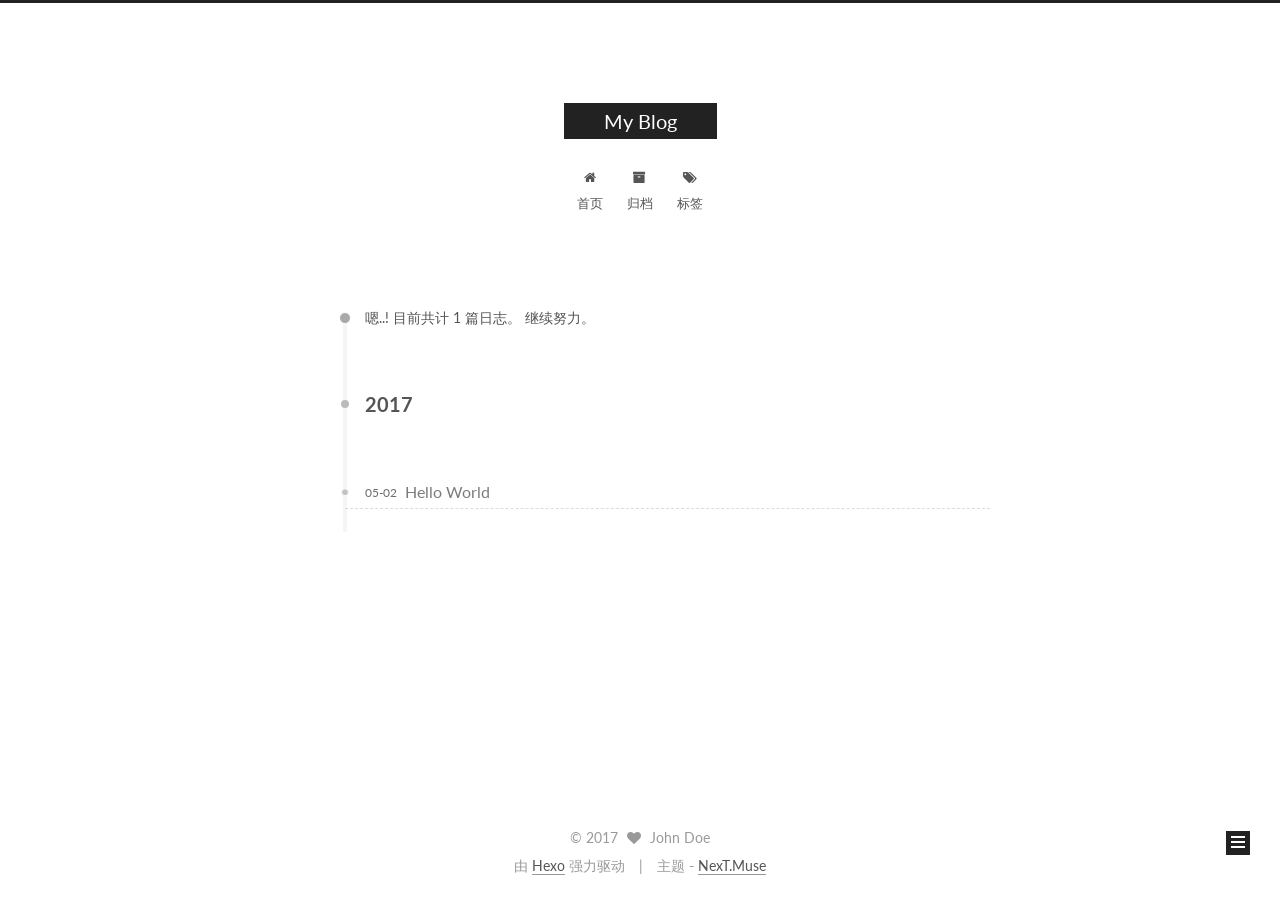
==== commit 28cd878b: "Site updated: 2017-05-02 22:42:12" ====
--- a/archives/index.html
+++ b/archives/index.html
@@ -328,7 +328,7 @@
       <section class="site-overview sidebar-panel sidebar-panel-active">
         <div class="site-author motion-element" itemprop="author" itemscope itemtype="http://schema.org/Person">
           <img class="site-author-image" itemprop="image"
-               src="/images/avatar.gif"
+               src="/uploads/avatar.jpg"
                alt="John Doe" />
           <p class="site-author-name" itemprop="name">John Doe</p>
            
--- a/css/main.css
+++ b/css/main.css
@@ -1694,7 +1694,7 @@
   width: 4px;
   height: 4px;
   border-radius: 50%;
-  background: #326295;
+  background: #d51465;
 }
 .links-of-blogroll {
   font-size: 13px;
